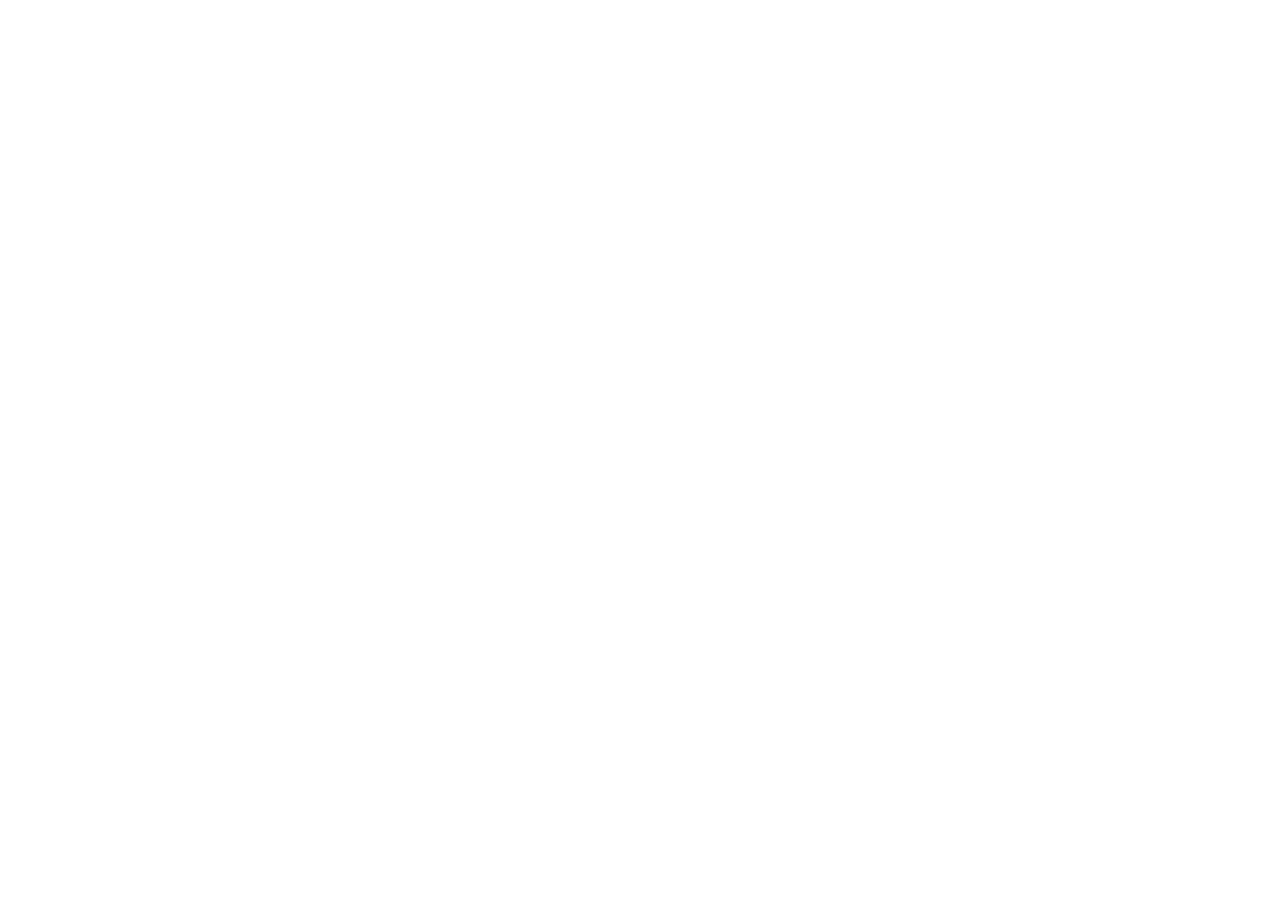
==== index.html @ d6c972e2 "Initial commit" ====
<!DOCTYPE html>
<html lang="en">
    <head>
        <meta charset="UTF-8" />
        <meta http-equiv="X-UA-Compatible" content="IE=edge" />
        <meta name="viewport" content="width=device-width, initial-scale=1.0" />
        <title>Classic Site - Mortgage Agent</title>
        <link rel="shortcut icon" href="img/jasmineLogo icon white.png" type="image/x-icon" />

        <!-- Bootstrap CSS -->
        <link
            href="https://cdn.jsdelivr.net/npm/bootstrap@5.0.0/dist/css/bootstrap.min.css"
            rel="stylesheet"
            integrity="sha384-wEmeIV1mKuiNpC+IOBjI7aAzPcEZeedi5yW5f2yOq55WWLwNGmvvx4Um1vskeMj0"
            crossorigin="anonymous"
        />

        <!-- Fonts -->
        <link rel="preconnect" href="https://fonts.gstatic.com" />
        <link href="https://fonts.googleapis.com/css2?family=Abhaya+Libre:wght@400;500;600;700;800&display=swap" rel="stylesheet" />
        <link
            rel="stylesheet"
            href="https://pro.fontawesome.com/releases/v5.15.3/css/all.css"
            integrity="sha384-iKbFRxucmOHIcpWdX9NTZ5WETOPm0Goy0WmfyNcl52qSYtc2Buk0NCe6jU1sWWNB"
            crossorigin="anonymous"
        />

        <!-- Stylesheets -->
        <link rel="stylesheet" href="css/styles.css" />

        <style>
            :root {
                --nav_text_color: black;
                --nav_text_color_hover: #a3dae0;
                --nav_text_size: 1.5rem;

                --color1: #a3dae0;
                --color2: #ff7e7e;
                --bgcolor: white;

                --default_font_color: black;
                --default_font: "Abhaya Libre", sans-serif;
                --header_font_weight: 800;

                --root_font_size: 20px;

                --hero_height: calc(100vh - 40px);
                --base_box_padding: 6rem;

                --loader_bg: url(../img/loader.gif) center no-repeat #fff;

                --default_transition_duration: 0.3s;
            }
        </style>
    </head>
    <body></body>
</html>
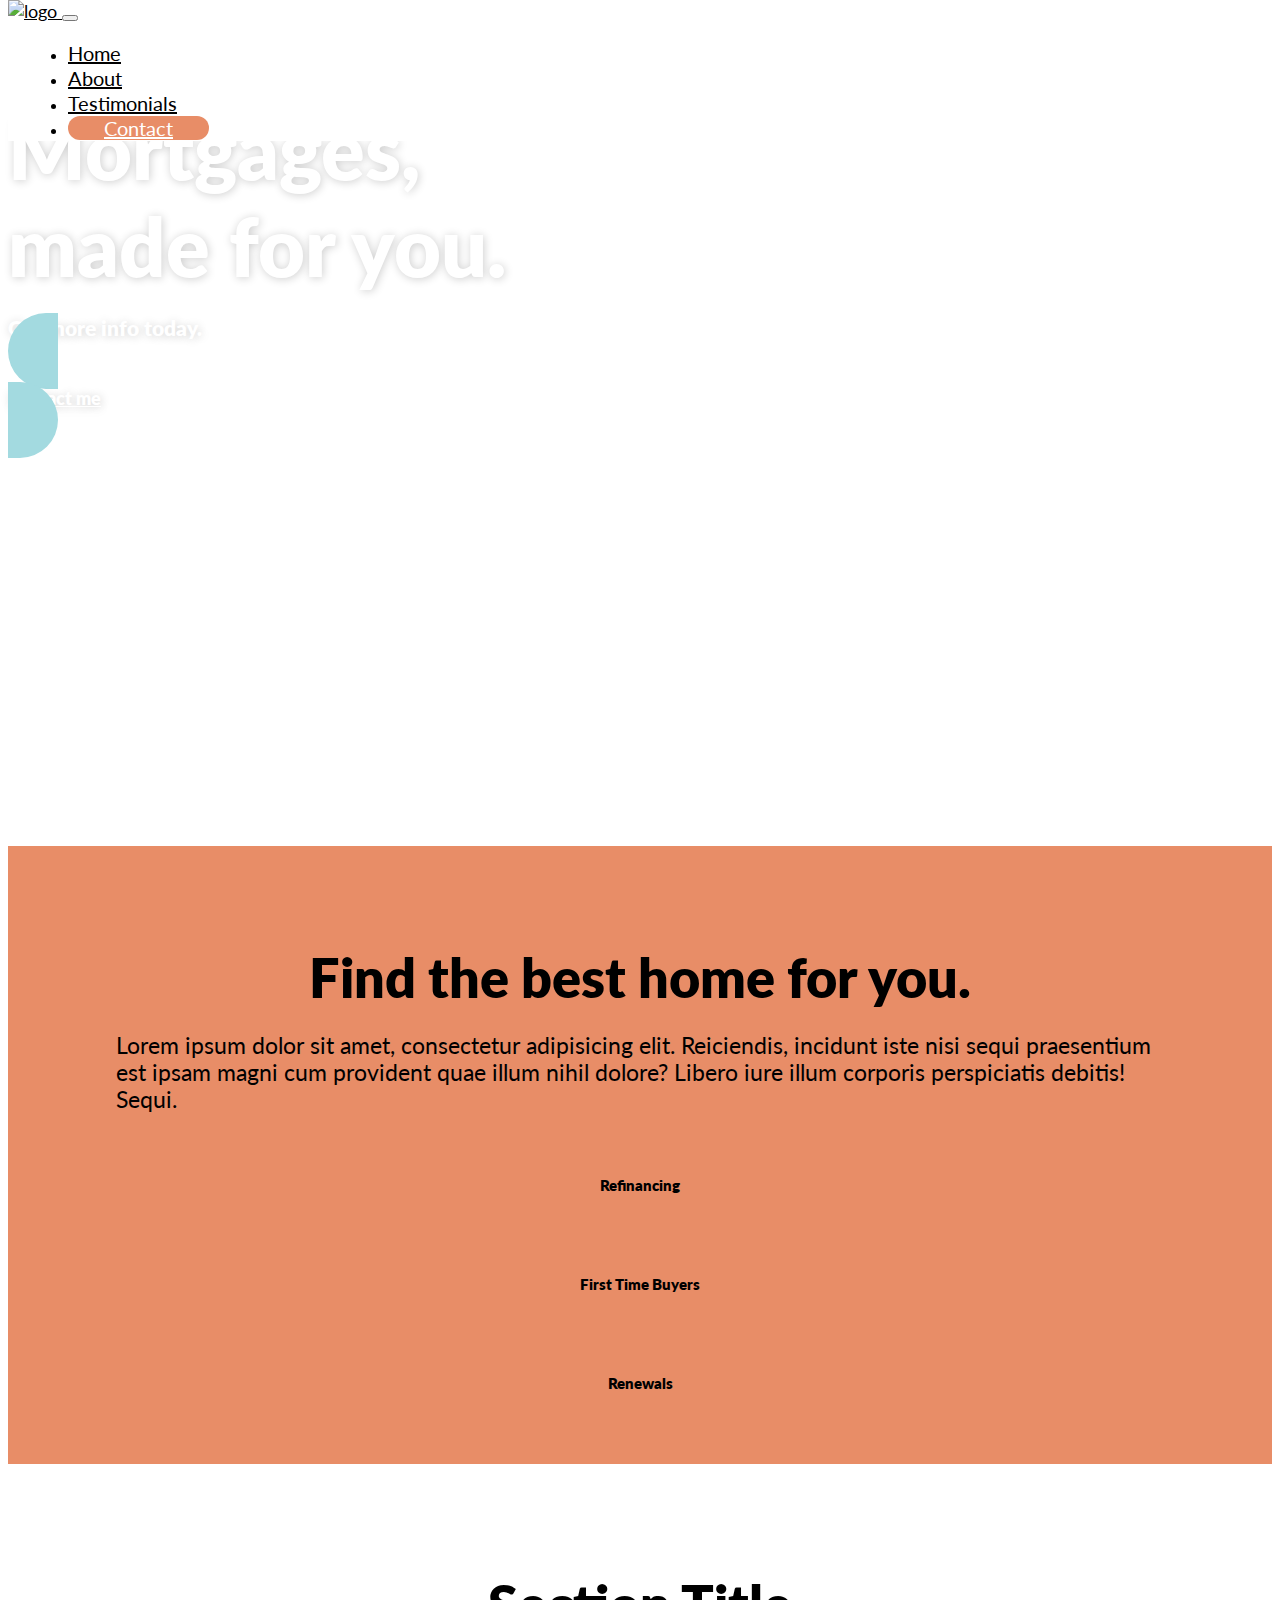
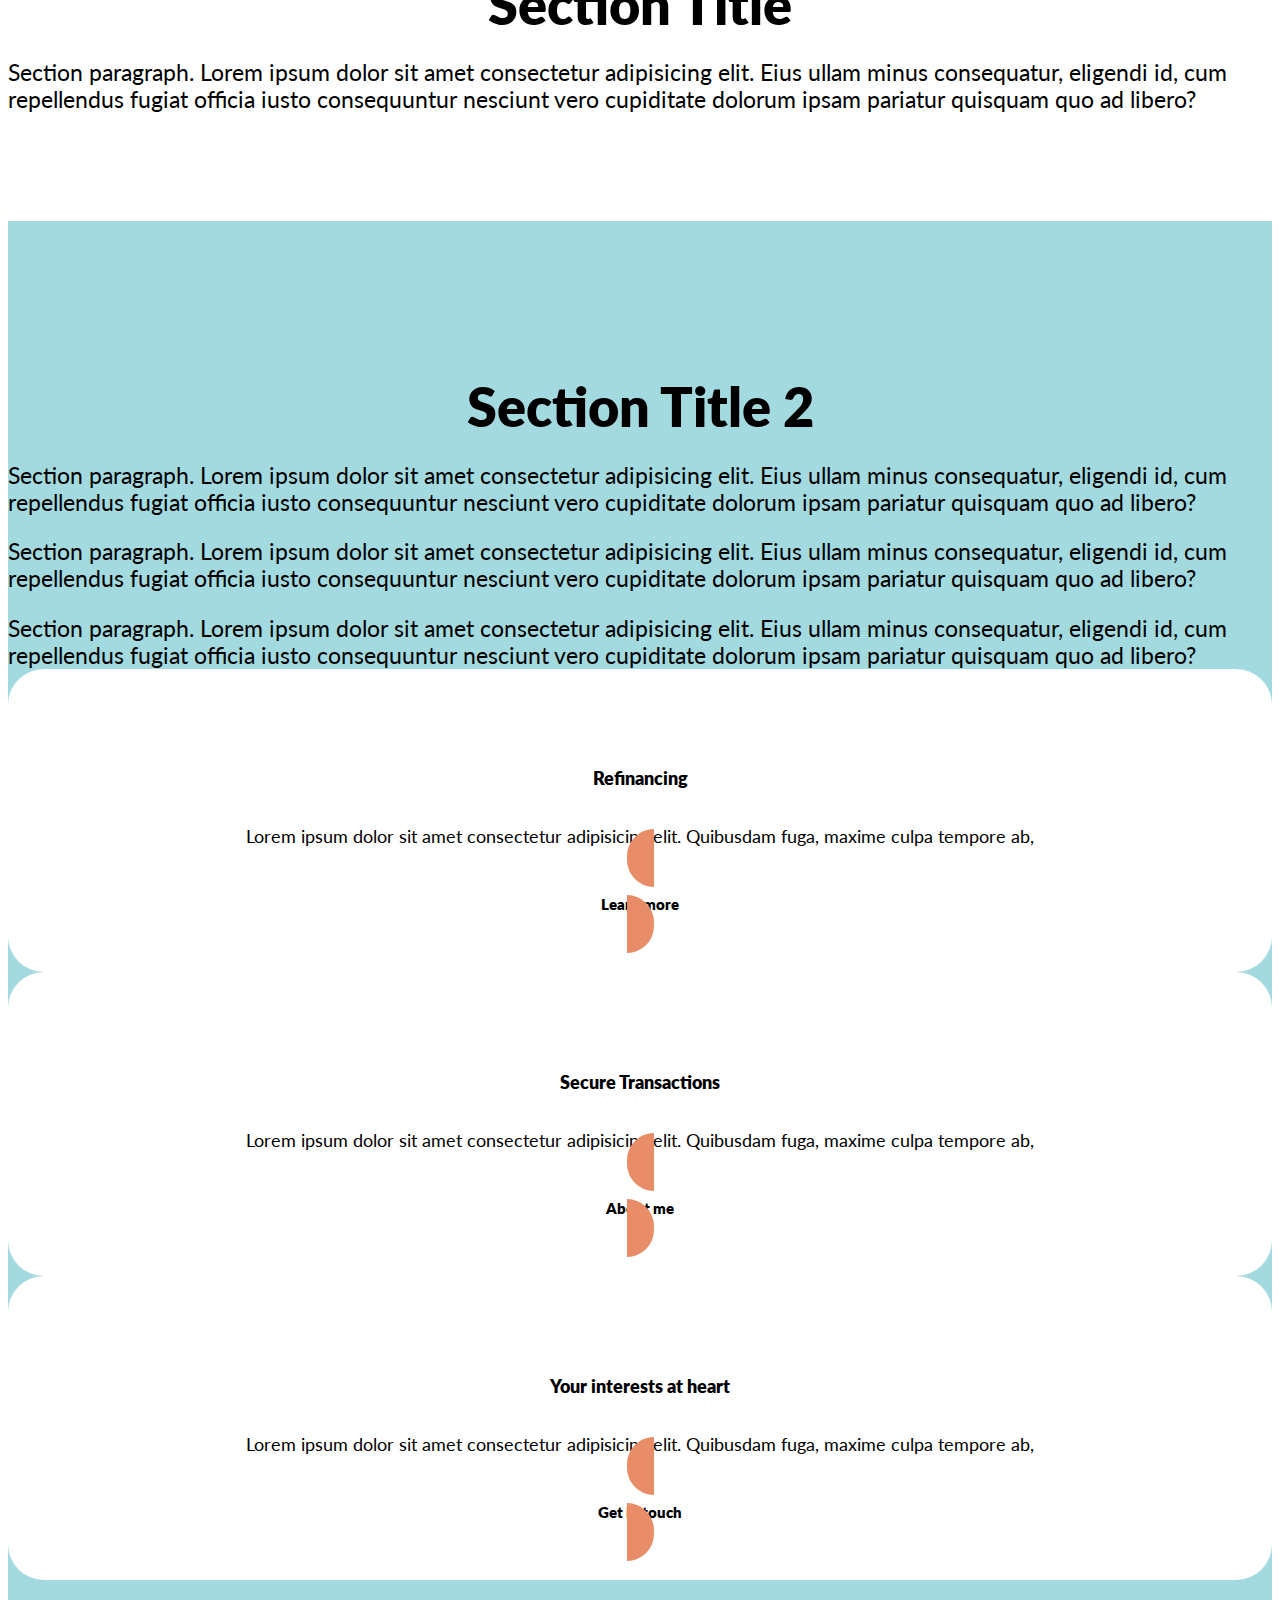
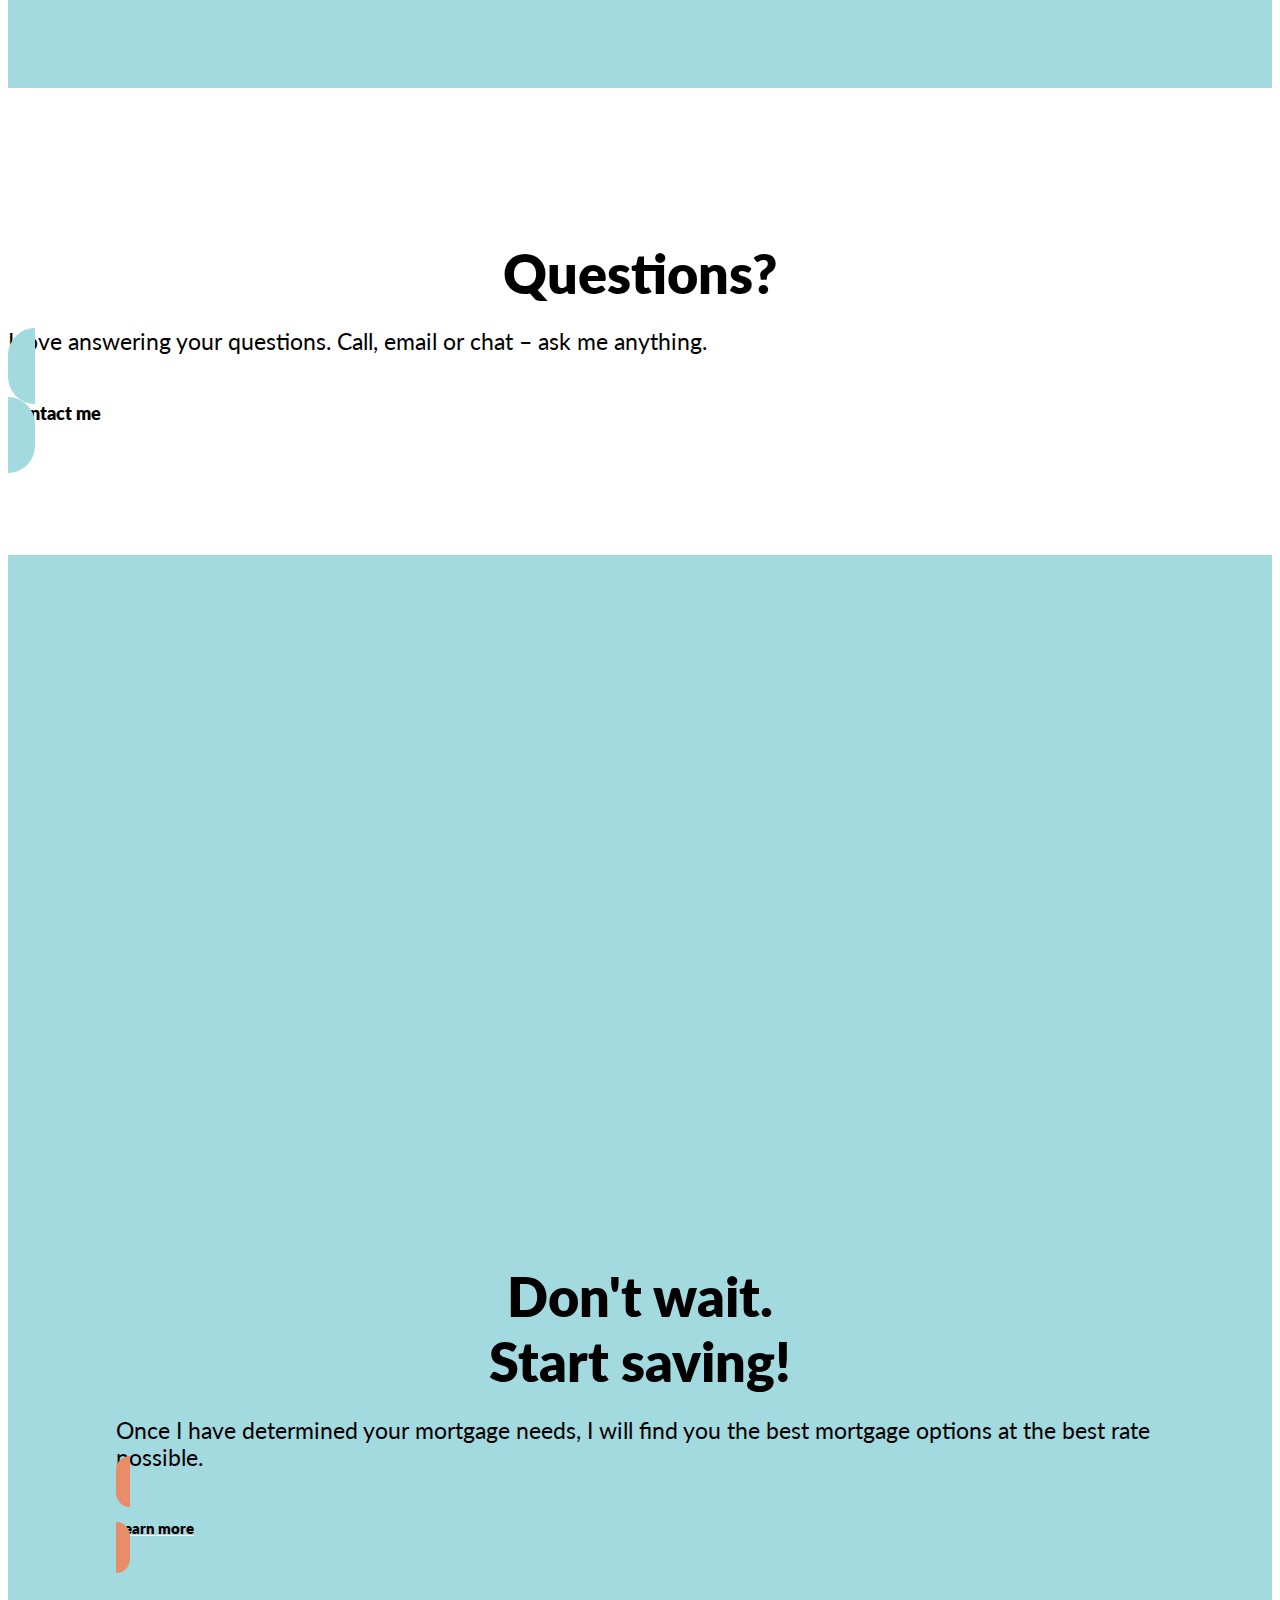
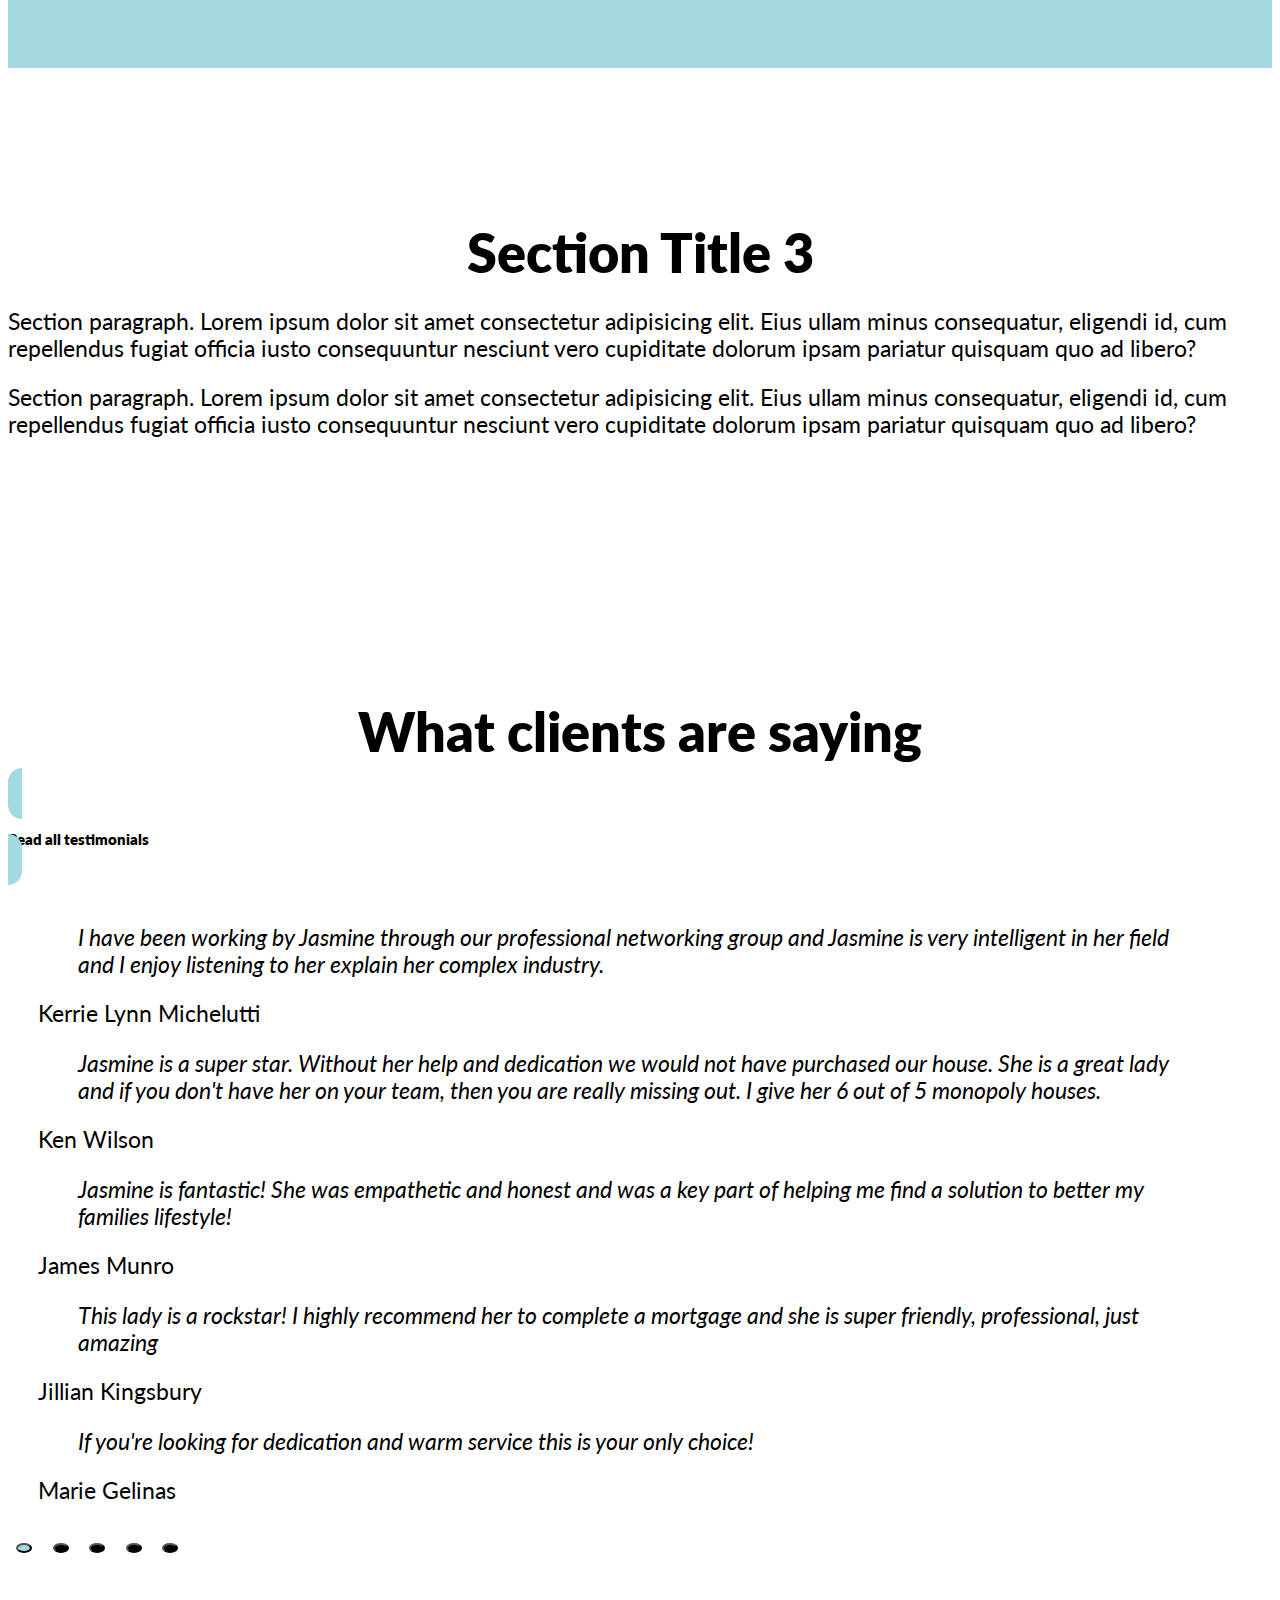
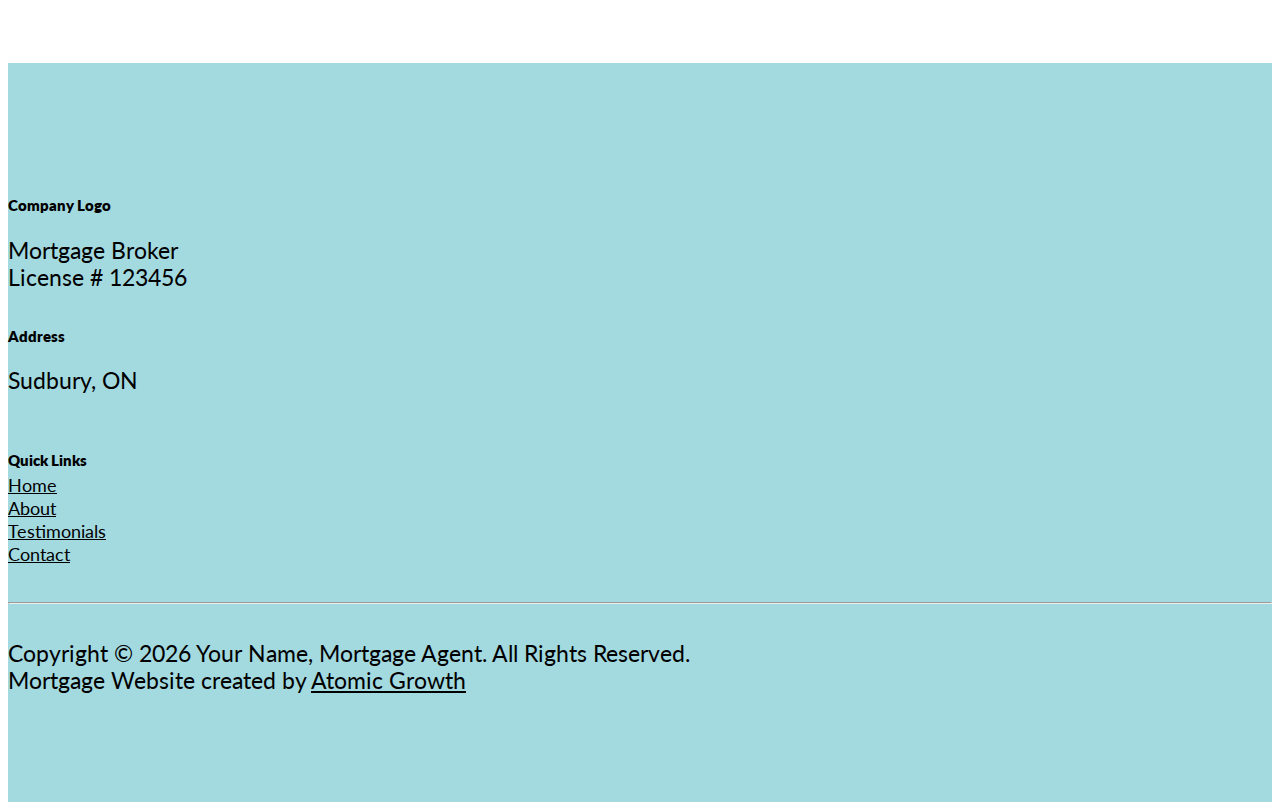
==== commit eed81ffc: "testimonials and buttons" ====
--- a/index.html
+++ b/index.html
@@ -17,7 +17,7 @@
 
         <!-- Fonts -->
         <link rel="preconnect" href="https://fonts.gstatic.com" />
-        <link href="https://fonts.googleapis.com/css2?family=Abhaya+Libre:wght@400;500;600;700;800&display=swap" rel="stylesheet" />
+        <link href="https://fonts.googleapis.com/css2?family=Lato:ital,wght@0,100;0,300;0,400;0,700;0,900;1,100;1,300;1,400;1,700;1,900&display=swap" rel="stylesheet" />
         <link
             rel="stylesheet"
             href="https://pro.fontawesome.com/releases/v5.15.3/css/all.css"
@@ -30,28 +30,446 @@
 
         <style>
             :root {
+                --nav_height: 100px;
+                --nav_logo_max_size: 200px;
                 --nav_text_color: black;
                 --nav_text_color_hover: #a3dae0;
-                --nav_text_size: 1.5rem;
+                --nav_bgcolor: white;
+                --nav_text_size: 20px;
 
                 --color1: #a3dae0;
-                --color2: #ff7e7e;
-                --bgcolor: white;
+                --color2: #e88d67;
+                --bgcolor: #fff;
 
                 --default_font_color: black;
-                --default_font: "Abhaya Libre", sans-serif;
+                --hero_font_color: white;
+                --bg_1_font_color: black;
+                --bg_2_font_color: black;
+                --default_font: "Lato", sans-serif;
                 --header_font_weight: 800;
 
-                --root_font_size: 20px;
+                --root_font_size: 18px;
 
                 --hero_height: calc(100vh - 40px);
                 --base_box_padding: 6rem;
 
-                --loader_bg: url(../img/loader.gif) center no-repeat #fff;
-
                 --default_transition_duration: 0.3s;
+                --default_transition_duration_short: 0.1s;
             }
         </style>
     </head>
-    <body></body>
+    <body>
+        <!-- Navbar -->
+        <nav class="navbar navbar-expand-lg">
+            <div class="container">
+                <a class="navbar-brand" href="# ">
+                    <img src="img/jasmineLogo.svg" alt="logo" class="logo" />
+                </a>
+                <button
+                    class="navbar-toggler"
+                    type="button"
+                    data-bs-toggle="collapse"
+                    data-bs-target="#navbarSupportedContent"
+                    aria-controls="navbarSupportedContent"
+                    aria-expanded="false"
+                    aria-label="Toggle navigation"
+                >
+                    <i class="fal fa-bars"></i>
+                </button>
+
+                <div class="collapse justify-content-end navbar-collapse" id="navbarSupportedContent">
+                    <ul class="navbar-nav ml-auto">
+                        <li class="nav-item">
+                            <a class="nav-link active" aria-current="page" href="#">Home</a>
+                        </li>
+                        <li class="nav-item">
+                            <a class="nav-link" aria-current="page" href="#about">About</a>
+                        </li>
+                        <li class="nav-item">
+                            <a class="nav-link" href="#testimonials">Testimonials</a>
+                        </li>
+                        <li class="nav-item nav-button btn-color-2">
+                            <a class="nav-link" href="#contact">Contact</a>
+                        </li>
+                    </ul>
+                </div>
+            </div>
+        </nav>
+        <!-- End of Navbar -->
+
+        <!-- Hero section -->
+        <section id="hero" style="background-image: url(img/neonbrand-kdwahpWYfQo-unsplash.jpg)">
+            <div class="container container-sm">
+                <div class="row hero">
+                    <div class="col-12 d-flex justify-content-start align-items-center">
+                        <div class="hero-title text-left text-shadow">
+                            <h1 class="mb-3">
+                                Mortgages,<br />
+                                made for you.
+                            </h1>
+                            <h3 class="hero-subtitle">Get more info today.</h3>
+                            <a class="btn btn-lg mt-4" href="#"><h4>Contact me</h4></a>
+                        </div>
+                    </div>
+                </div>
+            </div>
+        </section>
+        <!-- End of Hero section -->
+
+        <section class="sub-hero margin-bottom-small">
+            <div class="container v-padding-small h-padding-small bg-color-2">
+                <div class="row">
+                    <div class="col section-title text-center">
+                        <h2>Find the best home for you.</h2>
+                        <p>
+                            Lorem ipsum dolor sit amet, consectetur adipisicing elit. Reiciendis, incidunt iste nisi sequi praesentium est ipsam magni cum provident quae illum nihil dolore? Libero
+                            iure illum corporis perspiciatis debitis! Sequi.
+                        </p>
+                    </div>
+                </div>
+                <div class="row mt-5">
+                    <div class="col">
+                        <div class="card card-no-bg">
+                            <div class="card-icon">
+                                <h2><i class="far fa-calculator"></i></h2>
+                            </div>
+                            <div class="card-body">
+                                <!-- <h3 class="card-title">Repeat Homebuyers</h3> -->
+                                <h5 class="card-text text-center">Refinancing</h5>
+                            </div>
+                        </div>
+                    </div>
+                    <div class="col">
+                        <div class="card card-no-bg">
+                            <div class="card-icon">
+                                <h2><i class="far fa-home"></i></h2>
+                            </div>
+                            <div class="card-body">
+                                <!-- <h3 class="card-title">Repeat Homebuyers</h3> -->
+                                <h5 class="card-text text-center">First Time Buyers</h5>
+                            </div>
+                        </div>
+                    </div>
+                    <div class="col">
+                        <div class="card card-no-bg">
+                            <div class="card-icon">
+                                <h2><i class="far fa-redo"></i></h2>
+                            </div>
+                            <div class="card-body">
+                                <!-- <h3 class="card-title">Repeat Homebuyers</h3> -->
+                                <h5 class="card-text text-center">Renewals</h5>
+                            </div>
+                        </div>
+                    </div>
+                </div>
+            </div>
+        </section>
+
+        <section id="about" class="margin-bottom-large">
+            <div class="container">
+                <div class="row">
+                    <div class="col section-title">
+                        <h2>Section Title</h2>
+                    </div>
+                </div>
+                <div class="row">
+                    <div class="col">
+                        <p>
+                            Section paragraph. Lorem ipsum dolor sit amet consectetur adipisicing elit. Eius ullam minus consequatur, eligendi id, cum repellendus fugiat officia iusto consequuntur
+                            nesciunt vero cupiditate dolorum ipsam pariatur quisquam quo ad libero?
+                        </p>
+                    </div>
+                </div>
+            </div>
+        </section>
+
+        <section class="v-padding-large bg-color-1">
+            <div class="container-lg container-fluid">
+                <div class="row">
+                    <div class="col section-title">
+                        <h2>Section Title 2</h2>
+                    </div>
+                </div>
+                <div class="row">
+                    <div class="col">
+                        <p>
+                            Section paragraph. Lorem ipsum dolor sit amet consectetur adipisicing elit. Eius ullam minus consequatur, eligendi id, cum repellendus fugiat officia iusto consequuntur
+                            nesciunt vero cupiditate dolorum ipsam pariatur quisquam quo ad libero?
+                        </p>
+                    </div>
+                    <div class="col">
+                        <p>
+                            Section paragraph. Lorem ipsum dolor sit amet consectetur adipisicing elit. Eius ullam minus consequatur, eligendi id, cum repellendus fugiat officia iusto consequuntur
+                            nesciunt vero cupiditate dolorum ipsam pariatur quisquam quo ad libero?
+                        </p>
+                    </div>
+                    <div class="col">
+                        <p>
+                            Section paragraph. Lorem ipsum dolor sit amet consectetur adipisicing elit. Eius ullam minus consequatur, eligendi id, cum repellendus fugiat officia iusto consequuntur
+                            nesciunt vero cupiditate dolorum ipsam pariatur quisquam quo ad libero?
+                        </p>
+                    </div>
+                </div>
+                <div class="row mt-5">
+                    <div class="col-12 col-sm">
+                        <div class="card">
+                            <div class="card-icon">
+                                <h2><i class="far fa-calculator"></i></h2>
+                            </div>
+                            <div class="card-body">
+                                <h4 class="card-text text-center">Refinancing</h4>
+                                <p class="text-center">Lorem ipsum dolor sit amet consectetur adipisicing elit. Quibusdam fuga, maxime culpa tempore ab,</p>
+                                <a class="btn btn-color-2 mt-3" href="#"><h5>Learn more</h5></a>
+                            </div>
+                        </div>
+                    </div>
+                    <div class="col-12 col-sm">
+                        <div class="card">
+                            <div class="card-icon">
+                                <h2><i class="far fa-lock"></i></h2>
+                            </div>
+                            <div class="card-body">
+                                <h4 class="card-text text-center">Secure Transactions</h4>
+                                <p class="text-center">Lorem ipsum dolor sit amet consectetur adipisicing elit. Quibusdam fuga, maxime culpa tempore ab,</p>
+                                <a class="btn btn-color-2 mt-3" href="#"><h5>About me</h5></a>
+                            </div>
+                        </div>
+                    </div>
+                    <div class="col-12 col-sm">
+                        <div class="card">
+                            <div class="card-icon">
+                                <h2><i class="far fa-hands-helping"></i></h2>
+                            </div>
+                            <div class="card-body">
+                                <h4 class="card-text text-center">Your interests at heart</h4>
+                                <p class="text-center">Lorem ipsum dolor sit amet consectetur adipisicing elit. Quibusdam fuga, maxime culpa tempore ab,</p>
+                                <a class="btn btn-color-2 mt-3" href="#"><h5>Get in touch</h5></a>
+                            </div>
+                        </div>
+                    </div>
+                </div>
+            </div>
+        </section>
+
+        <section class="v-padding-large">
+            <div class="container">
+                <div class="row align-items-center">
+                    <div class="col-lg-8 col-md-9 offset-lg-1 section-title">
+                        <h2 class="text-start">Questions?</h2>
+                        <p>I love answering your questions. Call, email or chat – ask me anything.</p>
+                    </div>
+                    <div class="col-md-3 mt-3 mt-md-0 align-items-center">
+                        <a class="btn" href="#"><h4>Contact me</h4></a>
+                    </div>
+                </div>
+            </div>
+        </section>
+
+        <section class="bg-color-1">
+            <div class="container-fluid">
+                <div class="row d-flex align-items-center">
+                    <div class="col-md-6 section-title h-padding-large-md v-padding-large col-bg-image" style="background-image: url(img/christian-koch-D_4R9CcYZOk-unsplash.jpg)">
+                        <h2 class="text-start hidden">
+                            Don't wait. <br />
+                            Start saving!
+                        </h2>
+                        <p class="hidden">Once I have determined your mortgage needs, I will find you the best mortgage options at the best rate possible.</p>
+                        <a class="btn btn-sm mt-3 hidden" href="#"><h5>Learn more</h5></a>
+                    </div>
+                    <div class="col-md-6 section-title half-text-block-container h-padding-large-md v-padding-large height-fit-content">
+                        <h2 class="text-start">
+                            Don't wait. <br />
+                            Start saving!
+                        </h2>
+                        <p>Once I have determined your mortgage needs, I will find you the best mortgage options at the best rate possible.</p>
+                        <a class="btn btn-color-2 btn-sm mt-3" href="#"><h5>Learn more</h5></a>
+                    </div>
+                </div>
+            </div>
+        </section>
+
+        <section class="v-padding-large">
+            <div class="container">
+                <div class="row">
+                    <div class="col section-title">
+                        <h2>Section Title 3</h2>
+                    </div>
+                </div>
+                <div class="row">
+                    <div class="col">
+                        <p>
+                            Section paragraph. Lorem ipsum dolor sit amet consectetur adipisicing elit. Eius ullam minus consequatur, eligendi id, cum repellendus fugiat officia iusto consequuntur
+                            nesciunt vero cupiditate dolorum ipsam pariatur quisquam quo ad libero?
+                        </p>
+                        <p>
+                            Section paragraph. Lorem ipsum dolor sit amet consectetur adipisicing elit. Eius ullam minus consequatur, eligendi id, cum repellendus fugiat officia iusto consequuntur
+                            nesciunt vero cupiditate dolorum ipsam pariatur quisquam quo ad libero?
+                        </p>
+                    </div>
+                </div>
+            </div>
+        </section>
+
+        <section id="testimonials" class="v-padding-large">
+            <div class="container">
+                <div class="row">
+                    <div class="col-md-6 section-title py-5">
+                        <h2 class="text-start">What clients are saying</h2>
+                        <a class="btn btn-sm mt-3" href="#"><h5>Read all testimonials</h5></a>
+                    </div>
+                    <div class="col-md-6 d-flex flex-column justify-content-center">
+                        <div id="carouselExampleIndicators" class="carousel slide" data-bs-ride="carousel">
+                            <div class="carousel-inner">
+                                <div class="carousel-item active">
+                                    <div class="bubble">
+                                        <blockquote>
+                                            <p>
+                                                I have been working by Jasmine through our professional networking group and Jasmine is very intelligent in her field and I enjoy listening to her
+                                                explain her complex industry.
+                                            </p>
+                                        </blockquote>
+
+                                        <p class="cite">Kerrie Lynn Michelutti</p>
+                                    </div>
+                                </div>
+                                <div class="carousel-item">
+                                    <div class="bubble">
+                                        <blockquote>
+                                            <p>
+                                                Jasmine is a super star. Without her help and dedication we would not have purchased our house. She is a great lady and if you don't have her on your
+                                                team, then you are really missing out. I give her 6 out of 5 monopoly houses.
+                                            </p>
+                                        </blockquote>
+
+                                        <p class="cite">Ken Wilson</p>
+                                    </div>
+                                </div>
+                                <div class="carousel-item">
+                                    <div class="bubble">
+                                        <blockquote>
+                                            <p>Jasmine is fantastic! She was empathetic and honest and was a key part of helping me find a solution to better my families lifestyle!</p>
+                                        </blockquote>
+
+                                        <p class="cite">James Munro</p>
+                                    </div>
+                                </div>
+                                <div class="carousel-item">
+                                    <div class="bubble">
+                                        <blockquote>
+                                            <p>This lady is a rockstar! I highly recommend her to complete a mortgage and she is super friendly, professional, just amazing</p>
+                                        </blockquote>
+                                        <div></div>
+                                        <p class="cite">Jillian Kingsbury</p>
+                                    </div>
+                                </div>
+                                <div class="carousel-item">
+                                    <div class="bubble">
+                                        <blockquote>
+                                            <p>If you're looking for dedication and warm service this is your only choice!</p>
+                                        </blockquote>
+                                        <div></div>
+                                        <p class="cite">Marie Gelinas</p>
+                                    </div>
+                                </div>
+                            </div>
+                            <div class="carousel-indicators">
+                                <button type="button" data-bs-target="#carouselExampleIndicators" data-bs-slide-to="0" class="active" aria-current="true" aria-label="Slide 1"></button>
+                                <button type="button" data-bs-target="#carouselExampleIndicators" data-bs-slide-to="1" aria-label="Slide 2"></button>
+                                <button type="button" data-bs-target="#carouselExampleIndicators" data-bs-slide-to="2" aria-label="Slide 3"></button>
+                                <button type="button" data-bs-target="#carouselExampleIndicators" data-bs-slide-to="3" aria-label="Slide 4"></button>
+                                <button type="button" data-bs-target="#carouselExampleIndicators" data-bs-slide-to="4" aria-label="Slide 5"></button>
+                            </div>
+                        </div>
+                    </div>
+                </div>
+            </div>
+        </section>
+
+        <!-- Footer -->
+        <footer id="footer" class="v-padding-large bg-color-1">
+            <div class="container footer">
+                <div class="row justify-content-center align-items-start">
+                    <div class="col-12 col-sm-4">
+                        <div class="d-flex flex-column align-items-center align-items-sm-start width-fit-content m-auto ms-sm-0">
+                            <!-- <img class="footer-logo" src="img/jasmineLogo.svg" style="max-width: 200px" /> -->
+                            <h5>Company Logo</h5>
+                            <p>
+                                Mortgage Broker <br />
+                                License # 123456
+                            </p>
+                        </div>
+                    </div>
+                    <div class="col-12 col-sm-4">
+                        <div class="d-flex flex-column align-items-center align-items-sm-start width-fit-content m-auto">
+                            <h5>Address</h5>
+                            <p>Sudbury, ON</p>
+                            <div>
+                                <ul class="social-icons">
+                                    <li>
+                                        <a href="https://www.instagram.com/" target="_blank"><i class="fab fa-instagram"></i></a>
+                                    </li>
+                                    <li>
+                                        <a href="https://www.facebook.com/" target="_blank"><i class="fab fa-facebook-f"></i></a>
+                                    </li>
+                                    <li>
+                                        <a href="https://www.pinterest.ca/" target="_blank"><i class="fab fa-pinterest-p"></i></a>
+                                    </li>
+                                    <li>
+                                        <a href="https://www.youtube.com/" target="_blank"><i class="fab fa-youtube"></i></a>
+                                    </li>
+                                </ul>
+                            </div>
+                        </div>
+                    </div>
+                    <div class="col-12 col-sm-4">
+                        <div class="d-flex flex-column align-items-center align-items-sm-start width-fit-content m-auto">
+                            <h5>Quick Links</h5>
+                            <ul class="footer-menu">
+                                <li class="text-center text-sm-start">
+                                    <a class="transition-padding-left" href="#">Home</a>
+                                </li>
+                                <li class="text-center text-sm-start">
+                                    <a class="transition-padding-left" href="#about">About</a>
+                                </li>
+                                <li class="text-center text-sm-start">
+                                    <a class="transition-padding-left" href="#testimonials">Testimonials</a>
+                                </li>
+                                <li class="text-center text-sm-start">
+                                    <a class="transition-padding-left" href="#contact">Contact</a>
+                                </li>
+                            </ul>
+                        </div>
+                    </div>
+                </div>
+                <hr />
+                <div class="row justify-content-center text-center">
+                    <div class="col col-12 footer-copyright">
+                        <p>
+                            Copyright &copy;
+                            <script>
+                                document.write(new Date().getFullYear())
+                            </script>
+                            Your Name, Mortgage Agent. All Rights Reserved.
+                            <br />
+                            Mortgage Website created by
+                            <a href="https://atomicgrowth.co" target="_blank"> Atomic Growth</a>
+                        </p>
+                    </div>
+                </div>
+            </div>
+        </footer>
+
+        <!-- Scripts -->
+        <script
+            src="https://cdn.jsdelivr.net/npm/bootstrap@5.0.0/dist/js/bootstrap.bundle.min.js"
+            integrity="sha384-p34f1UUtsS3wqzfto5wAAmdvj+osOnFyQFpp4Ua3gs/ZVWx6oOypYoCJhGGScy+8"
+            crossorigin="anonymous"
+        ></script>
+
+        <!-- JQuery -->
+        <script src="https://ajax.googleapis.com/ajax/libs/jquery/3.5.1/jquery.min.js"></script>
+
+        <!-- main.js -->
+        <script src="js/main.js"></script>
+    </body>
 </html>
--- a/css/styles.css
+++ b/css/styles.css
@@ -0,0 +1,537 @@
+body {
+    display: block;
+    margin-top: var(--nav_height);
+    background-color: var(--bgcolor);
+}
+
+:root {
+    font-size: var(--root_font_size);
+}
+
+::selection {
+    color: var(--default_font_color);
+    background: var(--color2);
+}
+
+@media only screen and (max-width: 991px) {
+    :root {
+        font-size: max(1.5vw, 9px);
+    }
+}
+
+h1,
+h2,
+h3,
+h4,
+h5,
+h6,
+p,
+a,
+input.form-control,
+input.btn-form,
+textarea.form-control {
+    font-family: var(--default_font);
+    color: var(--default_font_color);
+    margin-bottom: 0;
+    transition-duration: 0.25s;
+}
+
+h1:not(a > h1),
+h2:not(a > h2),
+h3:not(a > h3),
+h4:not(a > h4),
+h5:not(a > h5),
+h6:not(a > h6),
+p:not(a > p) {
+    cursor: default;
+}
+
+h1,
+h2,
+h3,
+h4,
+h5,
+h6,
+input.form-control,
+input.btn-form,
+textarea.form-control {
+    font-weight: var(--header_font_weight);
+}
+
+body,
+section,
+div,
+ul,
+li,
+a {
+    transition-duration: var(--default_transition_duration);
+}
+
+h1 {
+    font-size: 4.5rem;
+}
+h2 {
+    font-size: 3rem;
+}
+/* h3 {
+    font-size: 2.4rem;
+}
+h4 {
+    font-size: 1.8rem;
+}
+h5,
+.btn-form {
+    font-size: 1.4rem;
+} */
+
+p {
+    font-size: max(1.25rem, 14px);
+}
+
+.text-color1 {
+    color: var(--color1);
+}
+.text-color2 {
+    color: var(--color2);
+}
+
+.text-shadow,
+.text-shadow > * {
+    text-shadow: 1px 1px 10px rgb(0 0 0 / 20%);
+}
+
+img {
+    /* width: 100%; */
+}
+
+.hidden {
+    visibility: hidden;
+}
+
+.col-bg-image {
+    background-position: center;
+    background-size: cover;
+    /* height: 100%; */
+    /* height: 400px; */
+    background-repeat: no-repeat;
+    overflow: hidden;
+}
+
+.image-block {
+    left: 0;
+    position: absolute;
+    height: 100%;
+    top: 0px;
+    z-index: 2;
+}
+
+.background-image-holder {
+    position: absolute;
+    height: 100%;
+    top: 0;
+    left: 0;
+    background-size: cover !important;
+}
+
+.bg-color-1 {
+    background-color: var(--color1);
+}
+.bg-color-2 {
+    background-color: var(--color2);
+}
+.bg-color-1 * {
+    color: var(--bg_1_font_color);
+}
+.bg-color-2 * {
+    color: var(--bg_2_font_color);
+}
+
+.width-fit-content {
+    width: fit-content;
+}
+
+.height-fit-content {
+    height: fit-content;
+}
+
+.v-padding-large {
+    padding-top: 6rem;
+    padding-bottom: 6rem;
+}
+.v-padding-small {
+    padding-top: 3rem;
+    padding-bottom: 3rem;
+}
+.h-padding-large {
+    padding-left: 6rem;
+    padding-right: 6rem;
+}
+.h-padding-small {
+    padding-left: 6rem;
+    padding-right: 6rem;
+}
+@media only screen and (min-width: 768px) {
+    .h-padding-large-md {
+        padding-left: 6rem;
+        padding-right: 6rem;
+    }
+    .h-padding-small-md {
+        padding-left: 6rem;
+        padding-right: 6rem;
+    }
+}
+
+/* -------- Section -------- */
+
+section {
+    scroll-padding-top: var(--nav_height);
+    background-position: center;
+    background-size: cover;
+    background-repeat: no-repeat;
+}
+.margin-top-large {
+    margin-top: 6rem;
+}
+.margin-bottom-large {
+    margin-bottom: 6rem;
+}
+.margin-top-small {
+    margin-top: 3rem;
+}
+.margin-bottom-small {
+    margin-bottom: 3rem;
+}
+
+.section-title h2 {
+    text-align: center;
+    margin-bottom: 1rem;
+}
+
+/*  End of Section  */
+
+/* -------- Navbar -------- */
+
+.navbar {
+    position: fixed;
+    width: 100%;
+    top: 0;
+    padding: 0;
+    background-color: var(--nav_bgcolor);
+    height: var(--nav_height);
+    max-height: var(--nav_height);
+    z-index: 100;
+}
+
+.navbar .container {
+    background-color: var(--nav_bgcolor);
+}
+
+.navbar-brand img {
+    max-height: 100%;
+    width: auto;
+    max-width: var(--nav_logo_max_size);
+}
+
+a.nav-link {
+    color: var(--nav_text_color);
+    /* text-transform: uppercase; */
+    font-size: var(--nav_text_size);
+}
+
+a.nav-link:hover {
+    color: var(--nav_text_color_hover);
+}
+
+.navbar-nav .nav-link {
+    width: fit-content;
+}
+
+.nav-item {
+    margin-left: 20px;
+    margin-right: 20px;
+}
+
+.nav-item.nav-button a.nav-link {
+    background-color: var(--color2);
+    color: white;
+    padding-right: 2rem;
+    padding-left: 2rem;
+    border-radius: 2.5rem;
+}
+
+.navbar-toggler i {
+    font-size: var(--nav_text_size);
+}
+
+.navbar-collapse.collapsing .nav-item,
+.navbar-collapse.collapse.show .nav-item {
+    margin-top: 10px;
+    margin-bottom: 10px;
+}
+
+.navbar-collapse.collapsing > ul.navbar-nav,
+.navbar-collapse.collapse.show > ul.navbar-nav {
+    margin-bottom: 1rem;
+}
+
+/*  End of Navbar  */
+
+/* -------- Hero -------- */
+
+section#hero {
+    height: calc(100vh - var(--nav_height));
+    background-size: cover;
+    background-position: center;
+    background-repeat: no-repeat;
+}
+
+.hero > div {
+    height: calc(100vh - var(--nav_height));
+}
+
+.hero h1,
+.hero h2,
+.hero h3,
+.hero h4,
+.hero h5 {
+    color: var(--hero_font_color);
+}
+
+/*  End of Hero */
+
+/* Sub-hero */
+
+.sub-hero {
+    transform: translate(0px, -3rem);
+}
+
+/* Buttons */
+
+a {
+    /* color: var(--color2); */
+    text-decoration: underline;
+}
+
+a:hover {
+    color: var(--color2);
+    cursor: pointer !important;
+    text-decoration: none;
+}
+
+a:not(.btn):hover * {
+    color: var(--color2);
+}
+
+a.btn {
+    background-color: var(--color1);
+    color: white;
+    padding: 1.5rem;
+    border-radius: 2.5rem;
+}
+a.btn.btn-color-2 {
+    background-color: var(--color2);
+}
+a.btn:hover,
+.nav-button > a.nav-link:hover {
+    background-color: var(--color2);
+}
+a.btn.btn-color-2:hover,
+.nav-button.btn-color-2 > a.nav-link:hover {
+    background-color: var(--color1);
+}
+a.btn.btn-sm {
+    padding: 0.8rem;
+    border-radius: 2rem;
+}
+a.btn.btn-lg {
+    padding-left: 2.8rem;
+    padding-right: 2.8rem;
+    border-radius: 2.5rem;
+}
+
+.bg-color-1 a.btn:hover {
+    background-color: var(--bg_1_font_color);
+}
+.bg-color-1 a.btn:hover > * {
+    color: var(--color1);
+}
+
+.bg-color-2 a.btn:hover {
+    background-color: var(--bg_2_font_color);
+}
+.bg-color-2 a.btn:hover > * {
+    color: var(--color2);
+}
+
+a.btn:focus {
+    box-shadow: 0 0 0 0.1rem rgba(0, 0, 0, 0.4);
+}
+
+/* Cards */
+
+.card {
+    background-color: white;
+    border: none;
+    border-radius: 2rem;
+    padding: 2rem;
+}
+
+@media only screen and (max-width: 575px) {
+    .card {
+        margin: 1rem auto;
+        max-width: 400px;
+    }
+}
+
+.card.card-no-bg {
+    background: none;
+    padding: 0rem;
+}
+
+.card-body {
+    padding: 0;
+}
+
+.card-body > *:first-child {
+    padding: 1rem 0;
+}
+
+.card p {
+    font-size: 1rem;
+}
+
+.card * {
+    text-align: center;
+}
+.card a.btn {
+    padding-top: 1rem;
+    padding-bottom: 1rem;
+    width: 100%;
+}
+
+@media only screen and (min-width: 576px) and (max-width: 767px) {
+    .half-text-block-container {
+        max-width: 540px;
+        margin-left: auto;
+        margin-right: auto;
+    }
+}
+
+/* Blockquote Testimonial */
+
+.bubble blockquote,
+.bubble > p,
+.bubble > div {
+    position: relative;
+    border: none;
+}
+
+blockquote > p {
+    font-style: italic;
+}
+
+.bubble blockquote:before,
+.bubble blockquote:after {
+    font-family: "Font Awesome 5 Pro";
+    font-weight: 900;
+    content: "\f10d";
+    position: absolute;
+    /* font-size: 3rem; */
+    line-height: 1;
+}
+.bubble blockquote:before {
+    top: -20px;
+    left: -20px;
+}
+.bubble blockquote:after {
+    content: "\f10e";
+    bottom: -20px;
+    right: -20px;
+}
+.carousel-inner {
+    padding: 30px;
+}
+
+.carousel.slide {
+    display: flex;
+    flex-direction: column;
+    justify-content: space-between;
+    min-height: 100%;
+}
+
+.carousel-indicators {
+    /* top: 110%; */
+    position: relative;
+    margin: 0;
+}
+
+.carousel-indicators [data-bs-target] {
+    background-color: var(--default_font_color);
+    width: 10px;
+    height: 10px;
+    border-radius: 50%;
+    opacity: 1;
+    margin-right: 8px;
+    margin-left: 8px;
+}
+
+.carousel-indicators [data-bs-target].active {
+    background-color: var(--color1);
+}
+
+/* Footer */
+
+ul.social-icons {
+    list-style-type: none;
+    margin: 0;
+    padding: 0;
+}
+
+.social-icons li {
+    margin: 0;
+    padding: 0;
+    list-style: none;
+    display: -moz-inline-stack;
+    display: inline-block;
+    zoom: 1;
+    *display: inline;
+}
+.social-icons li a {
+    display: -moz-inline-stack;
+    display: inline-block;
+    zoom: 1;
+    *display: inline;
+    padding-left: 10px;
+    padding-right: 10px;
+}
+
+@media only screen and (min-width: 576px) {
+    .social-icons li:first-child a {
+        padding-left: 0;
+    }
+}
+
+.footer hr {
+    margin: 2rem 0;
+}
+
+.footer h5,
+.footer .footer-logo {
+    margin-bottom: 0.3rem;
+}
+
+ul.footer-menu {
+    list-style: none;
+    padding-left: 0rem;
+    margin: initial;
+}
+ul.footer-menu > li a {
+    text-decoration: underline;
+}
+ul.footer-menu > li a:hover {
+    text-decoration: none;
+}
+
+.footer > div > div:not(:last-child) {
+    margin-bottom: 2rem;
+}
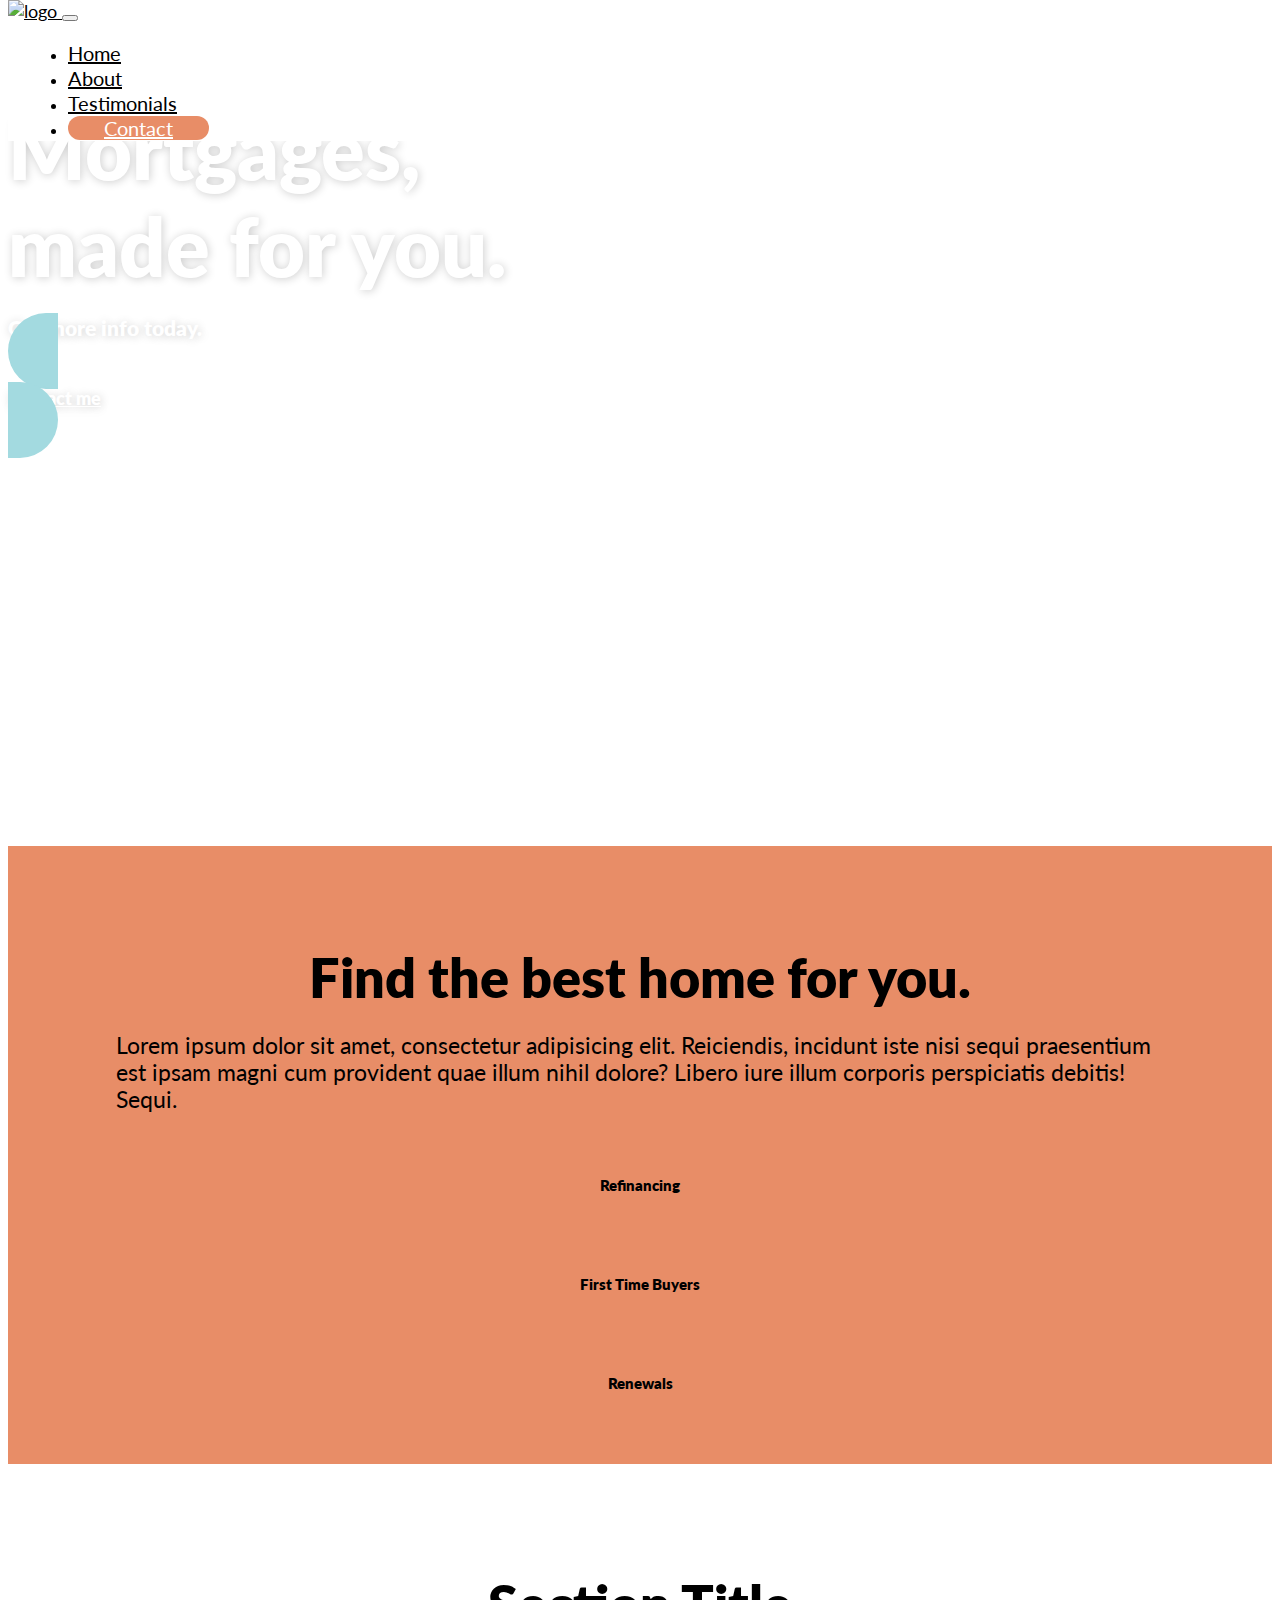
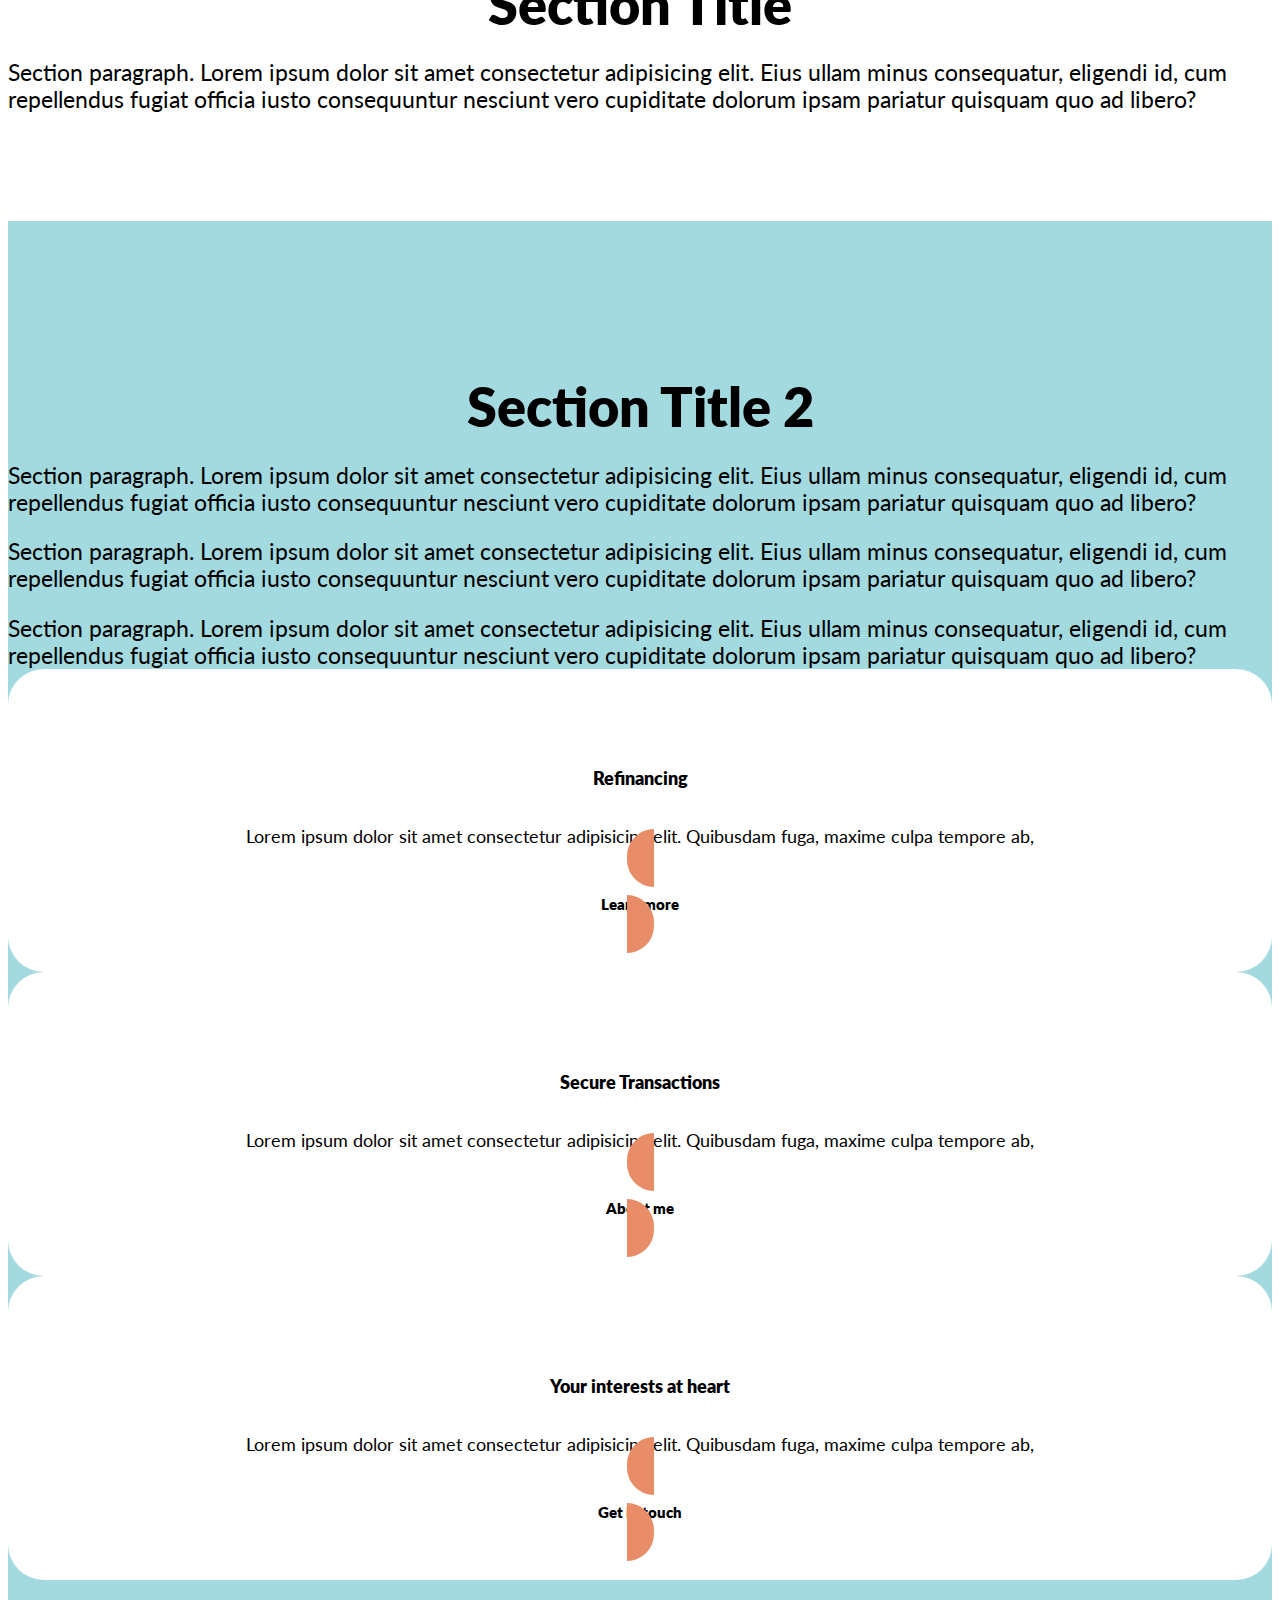
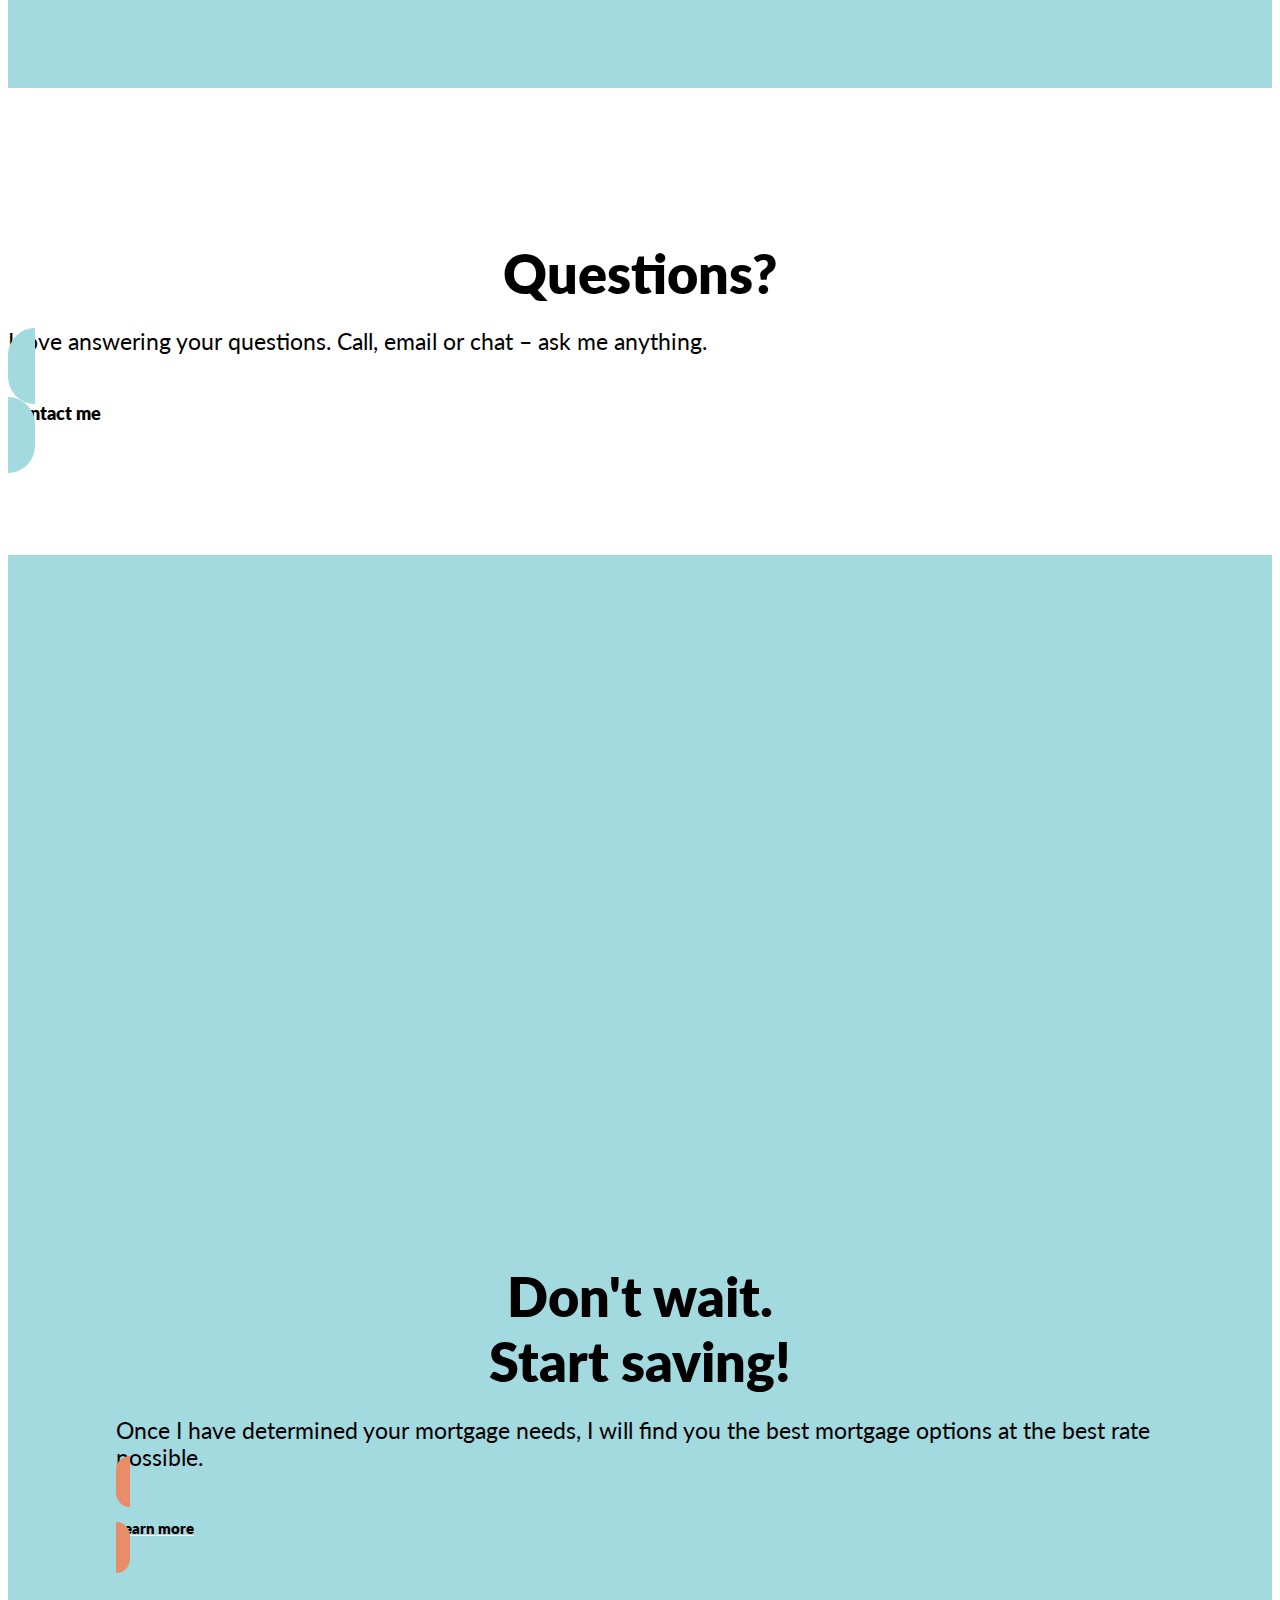
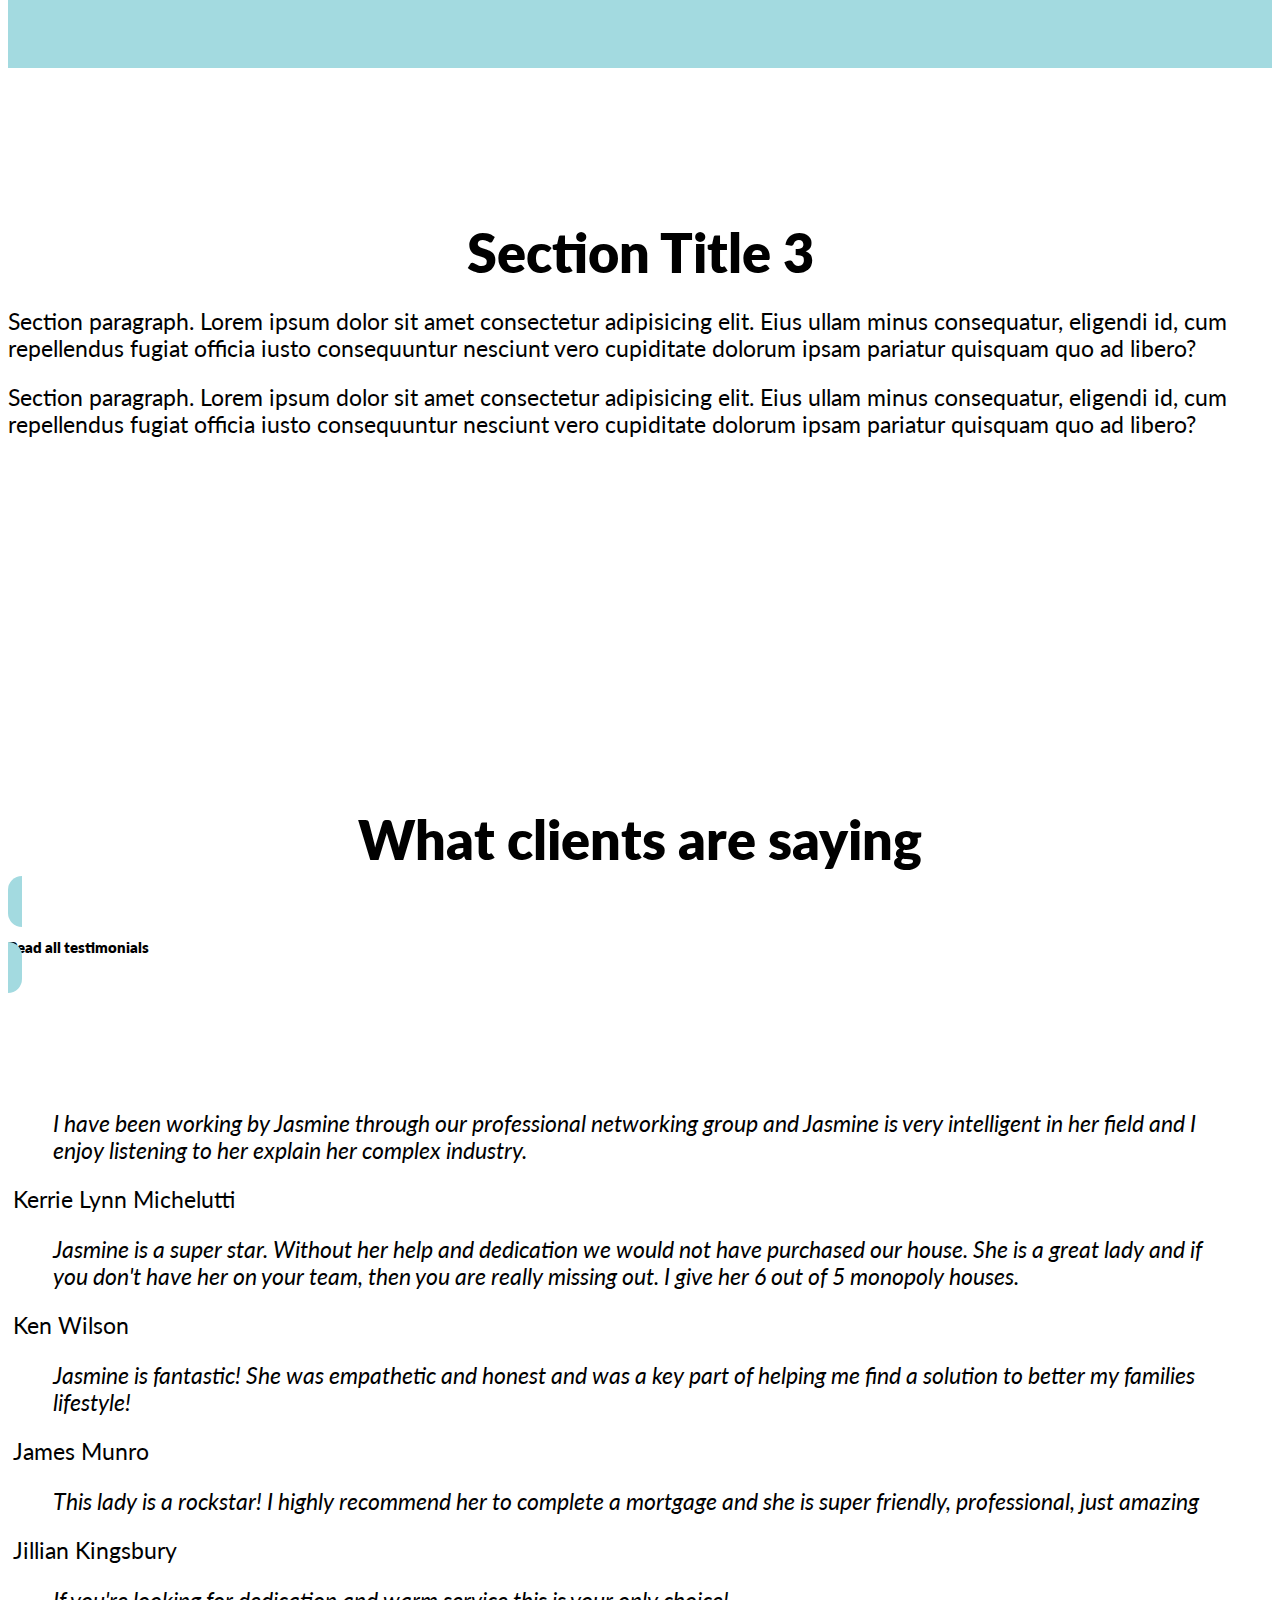
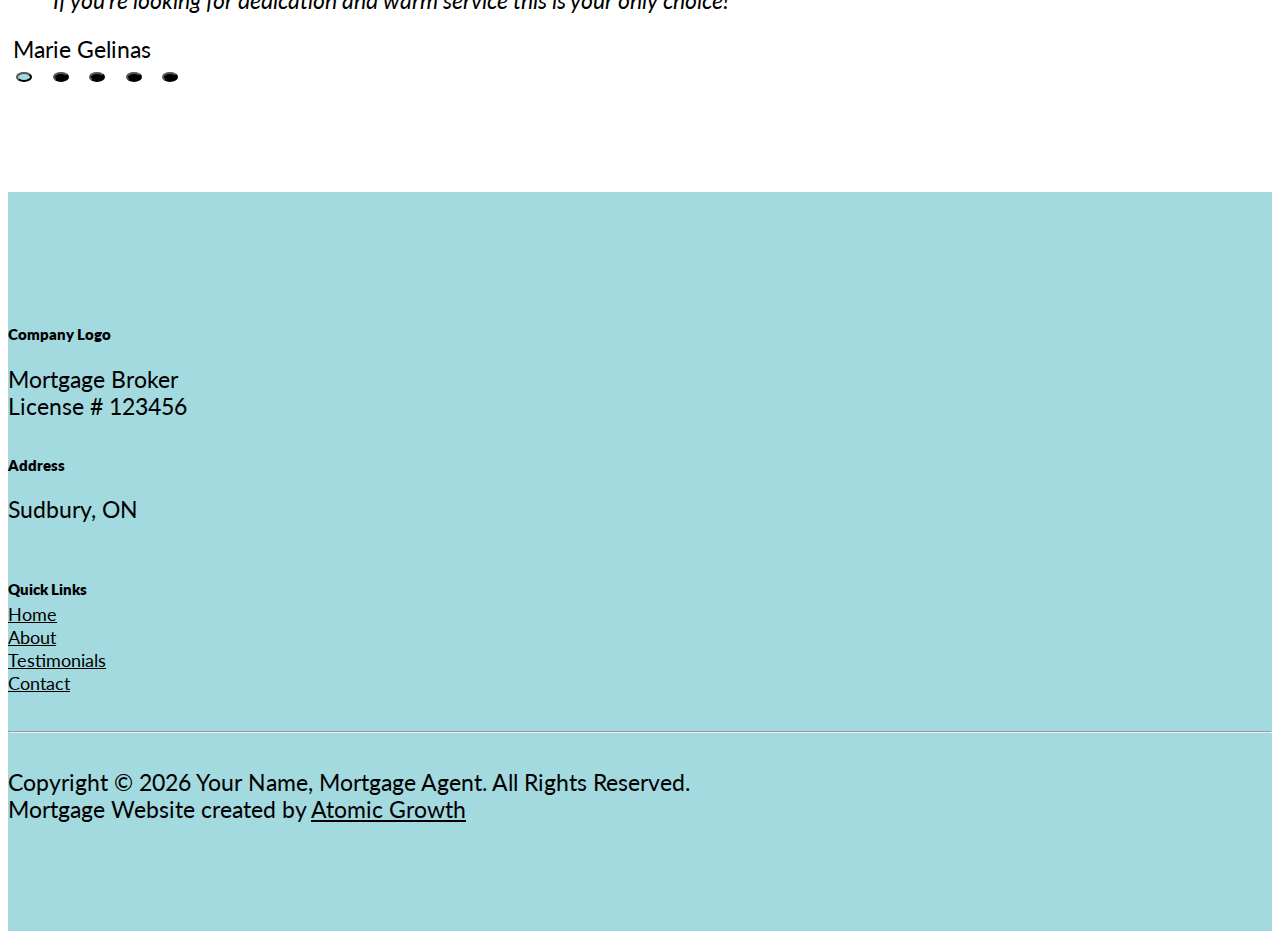
==== commit 9cbf7369: "testimonial update" ====
--- a/index.html
+++ b/index.html
@@ -313,11 +313,11 @@
         <section id="testimonials" class="v-padding-large">
             <div class="container">
                 <div class="row">
-                    <div class="col-md-6 section-title py-5">
+                    <div class="col-md-6 section-title v-padding-large">
                         <h2 class="text-start">What clients are saying</h2>
                         <a class="btn btn-sm mt-3" href="#"><h5>Read all testimonials</h5></a>
                     </div>
-                    <div class="col-md-6 d-flex flex-column justify-content-center">
+                    <div class="col-md-6">
                         <div id="carouselExampleIndicators" class="carousel slide" data-bs-ride="carousel">
                             <div class="carousel-inner">
                                 <div class="carousel-item active">
--- a/css/styles.css
+++ b/css/styles.css
@@ -434,7 +434,7 @@
 .bubble blockquote:after {
     font-family: "Font Awesome 5 Pro";
     font-weight: 900;
-    content: "\f10d";
+    /* content: "\f10d"; */
     position: absolute;
     /* font-size: 3rem; */
     line-height: 1;
@@ -444,12 +444,18 @@
     left: -20px;
 }
 .bubble blockquote:after {
-    content: "\f10e";
+    /* content: "\f10e"; */
     bottom: -20px;
     right: -20px;
 }
+
+.carousel {
+    position: initial;
+}
+
 .carousel-inner {
-    padding: 30px;
+    padding: 0 5px;
+    margin: auto;
 }
 
 .carousel.slide {
@@ -460,8 +466,8 @@
 }
 
 .carousel-indicators {
-    /* top: 110%; */
     position: relative;
+    bottom: 0px;
     margin: 0;
 }
 
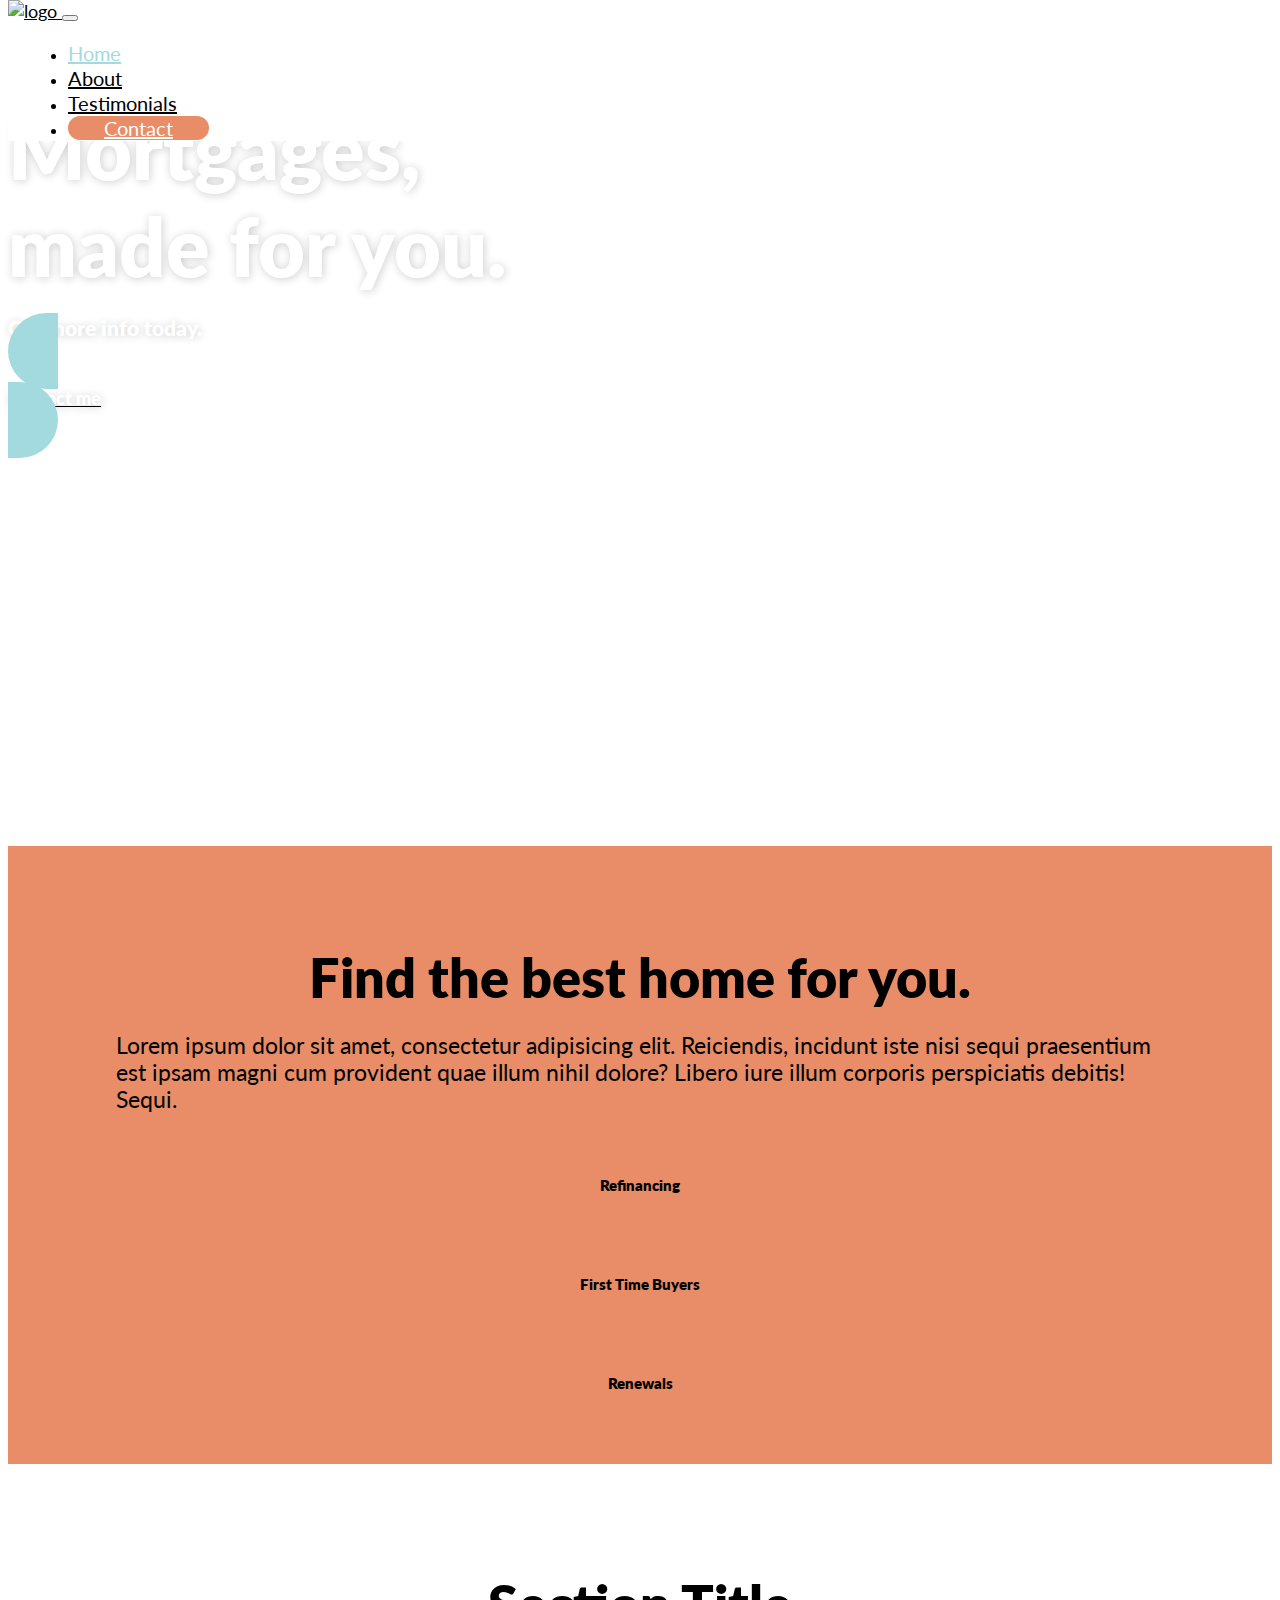
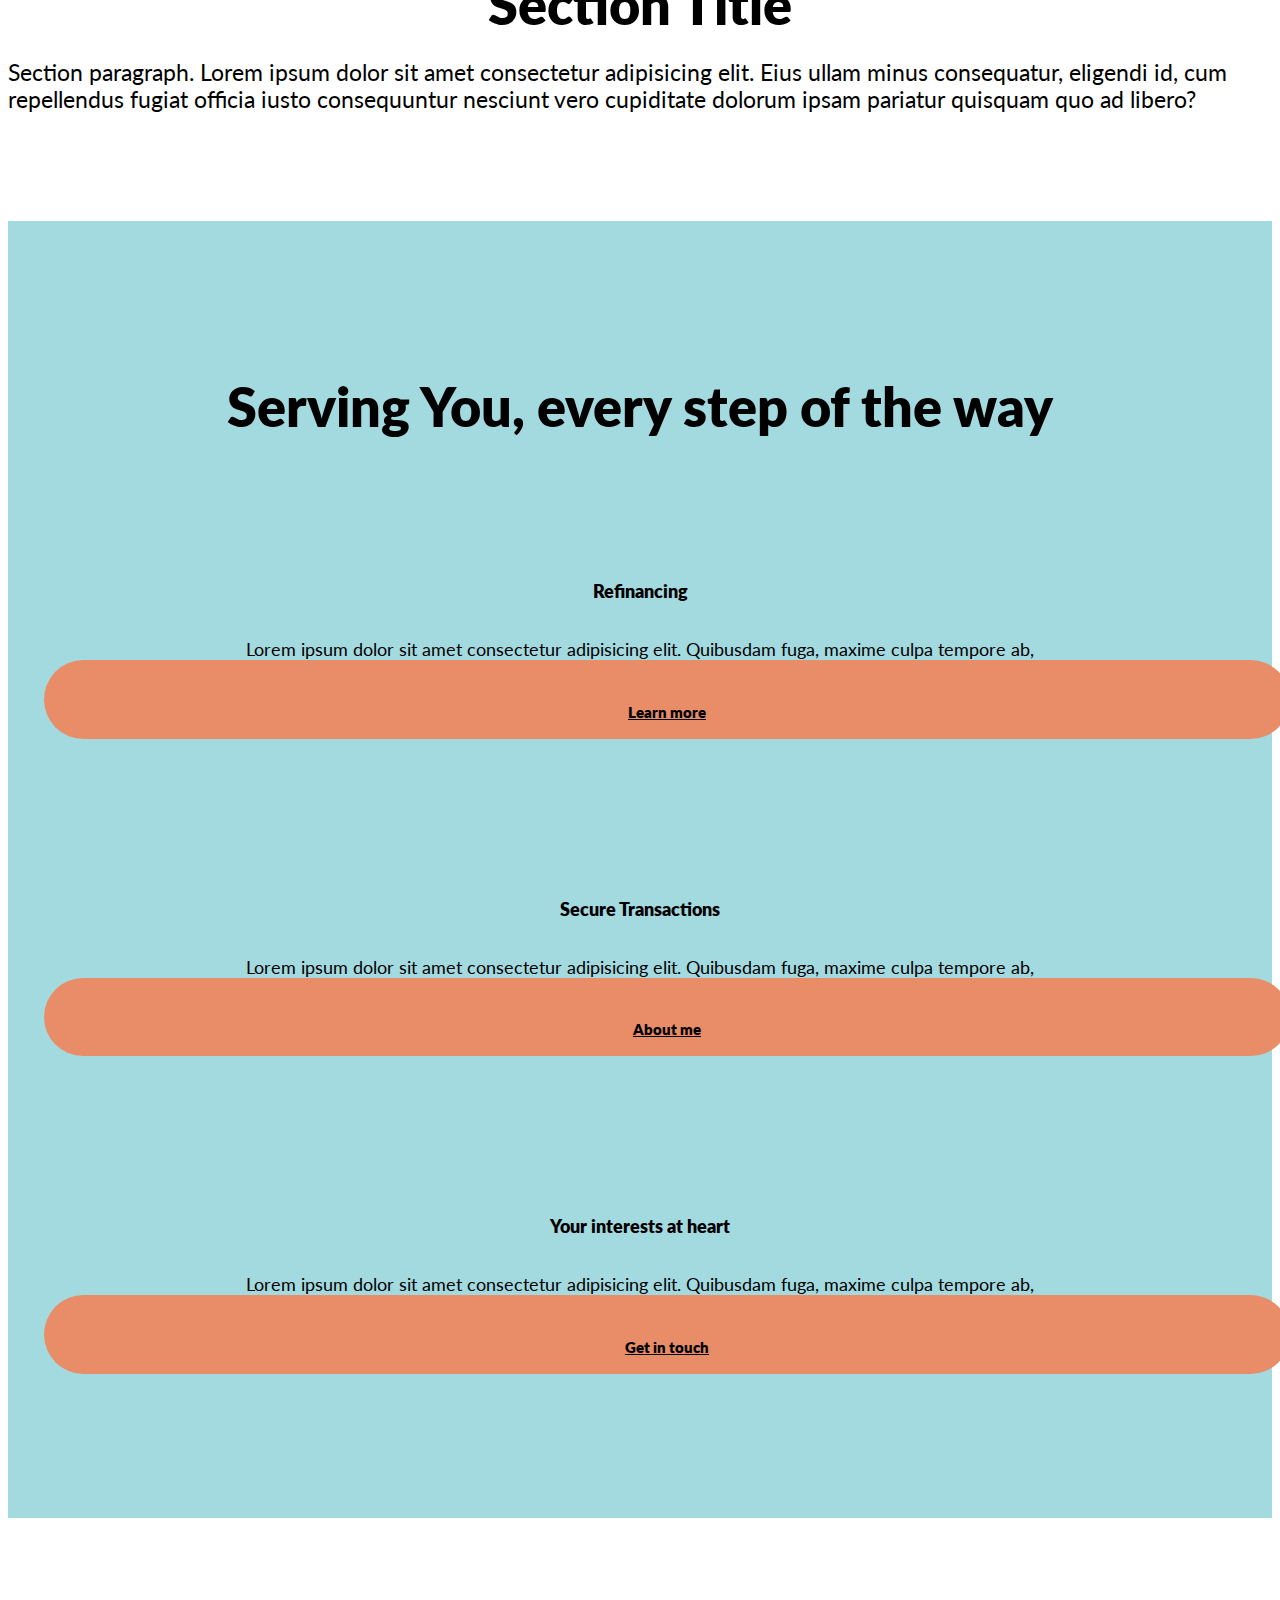
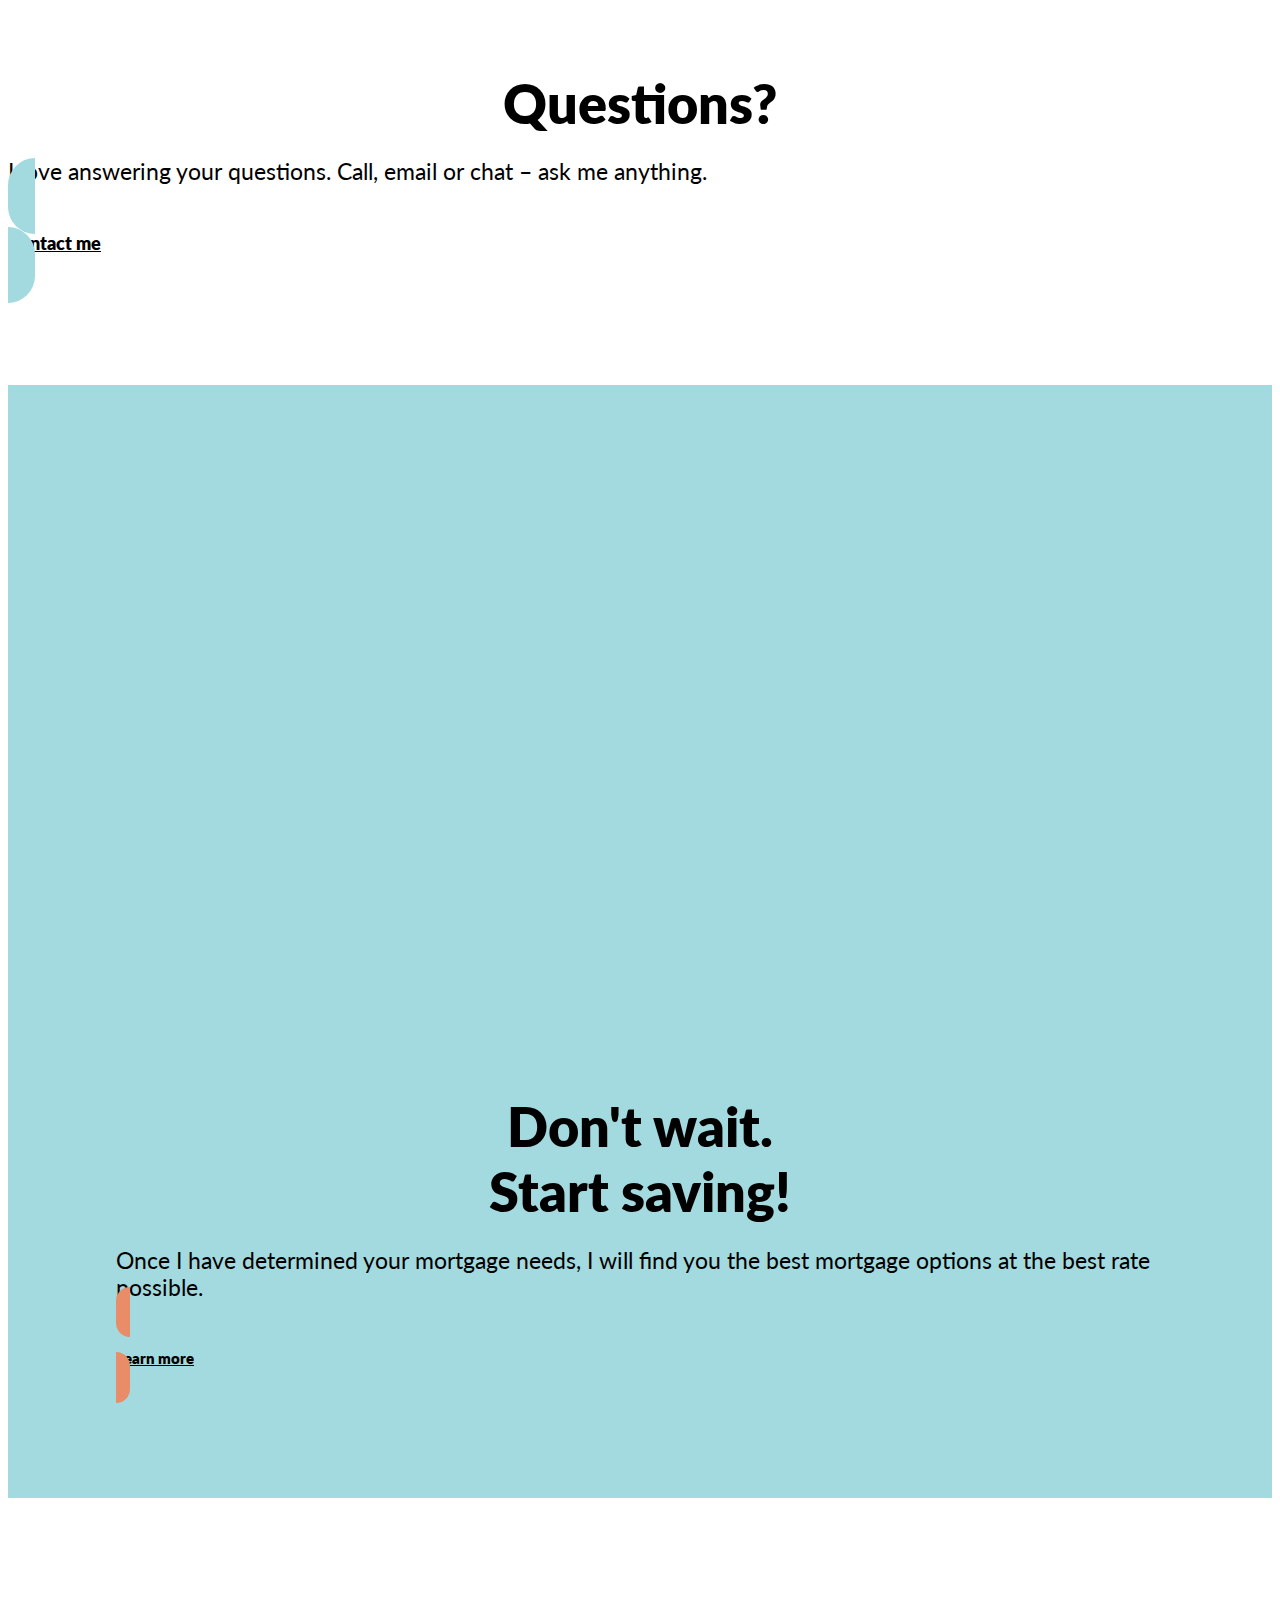
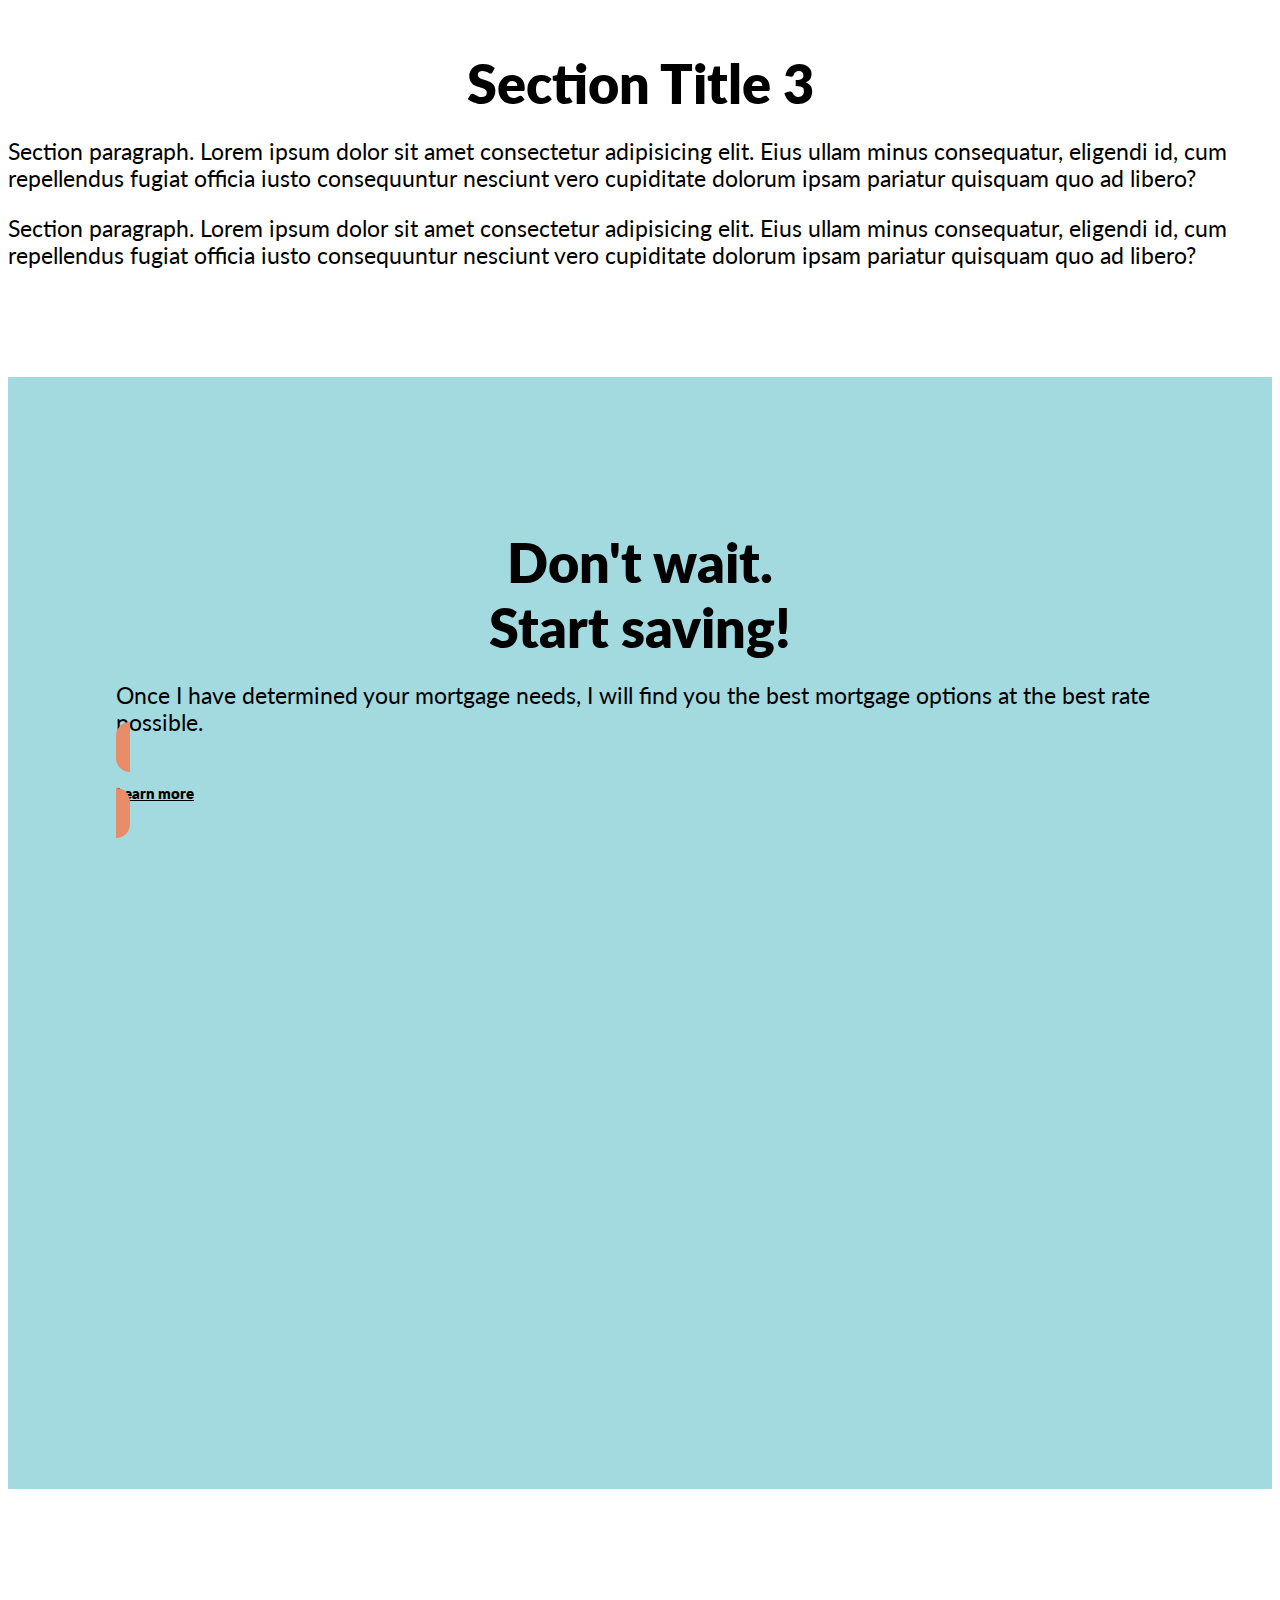
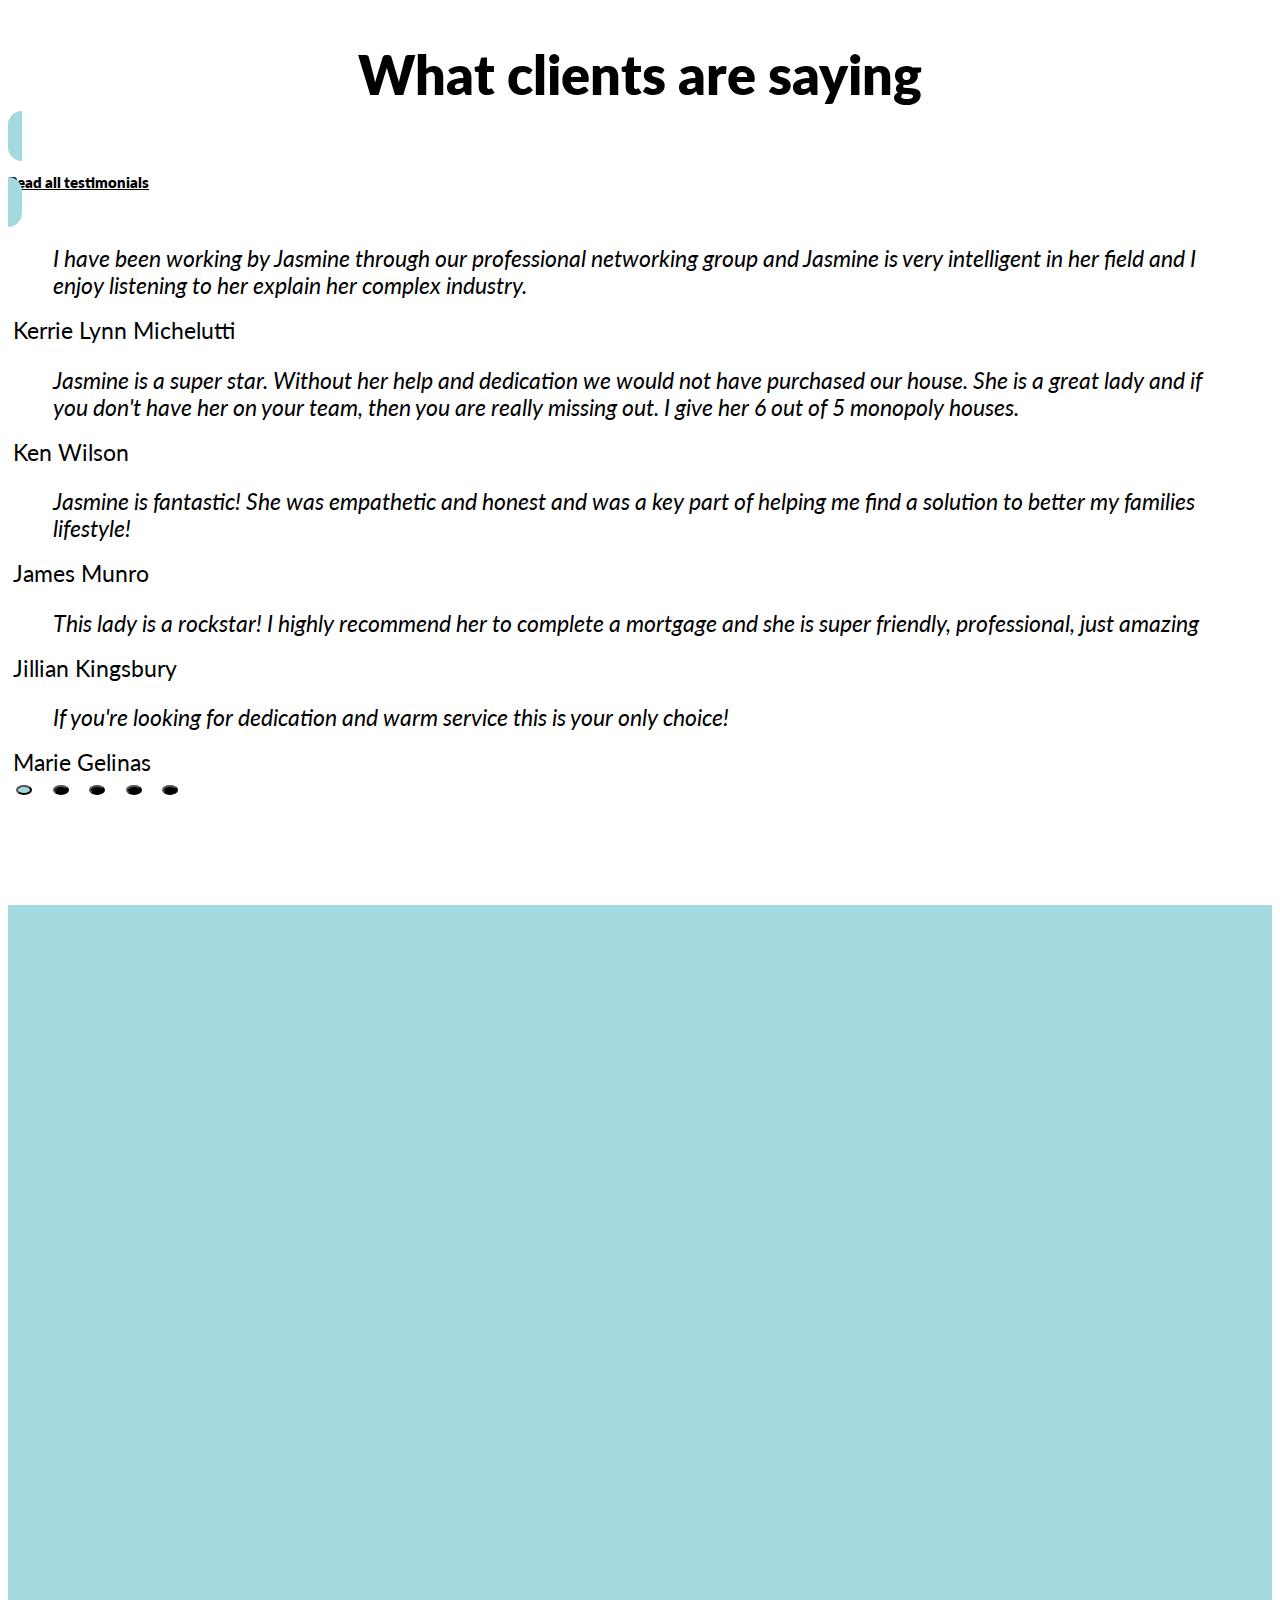
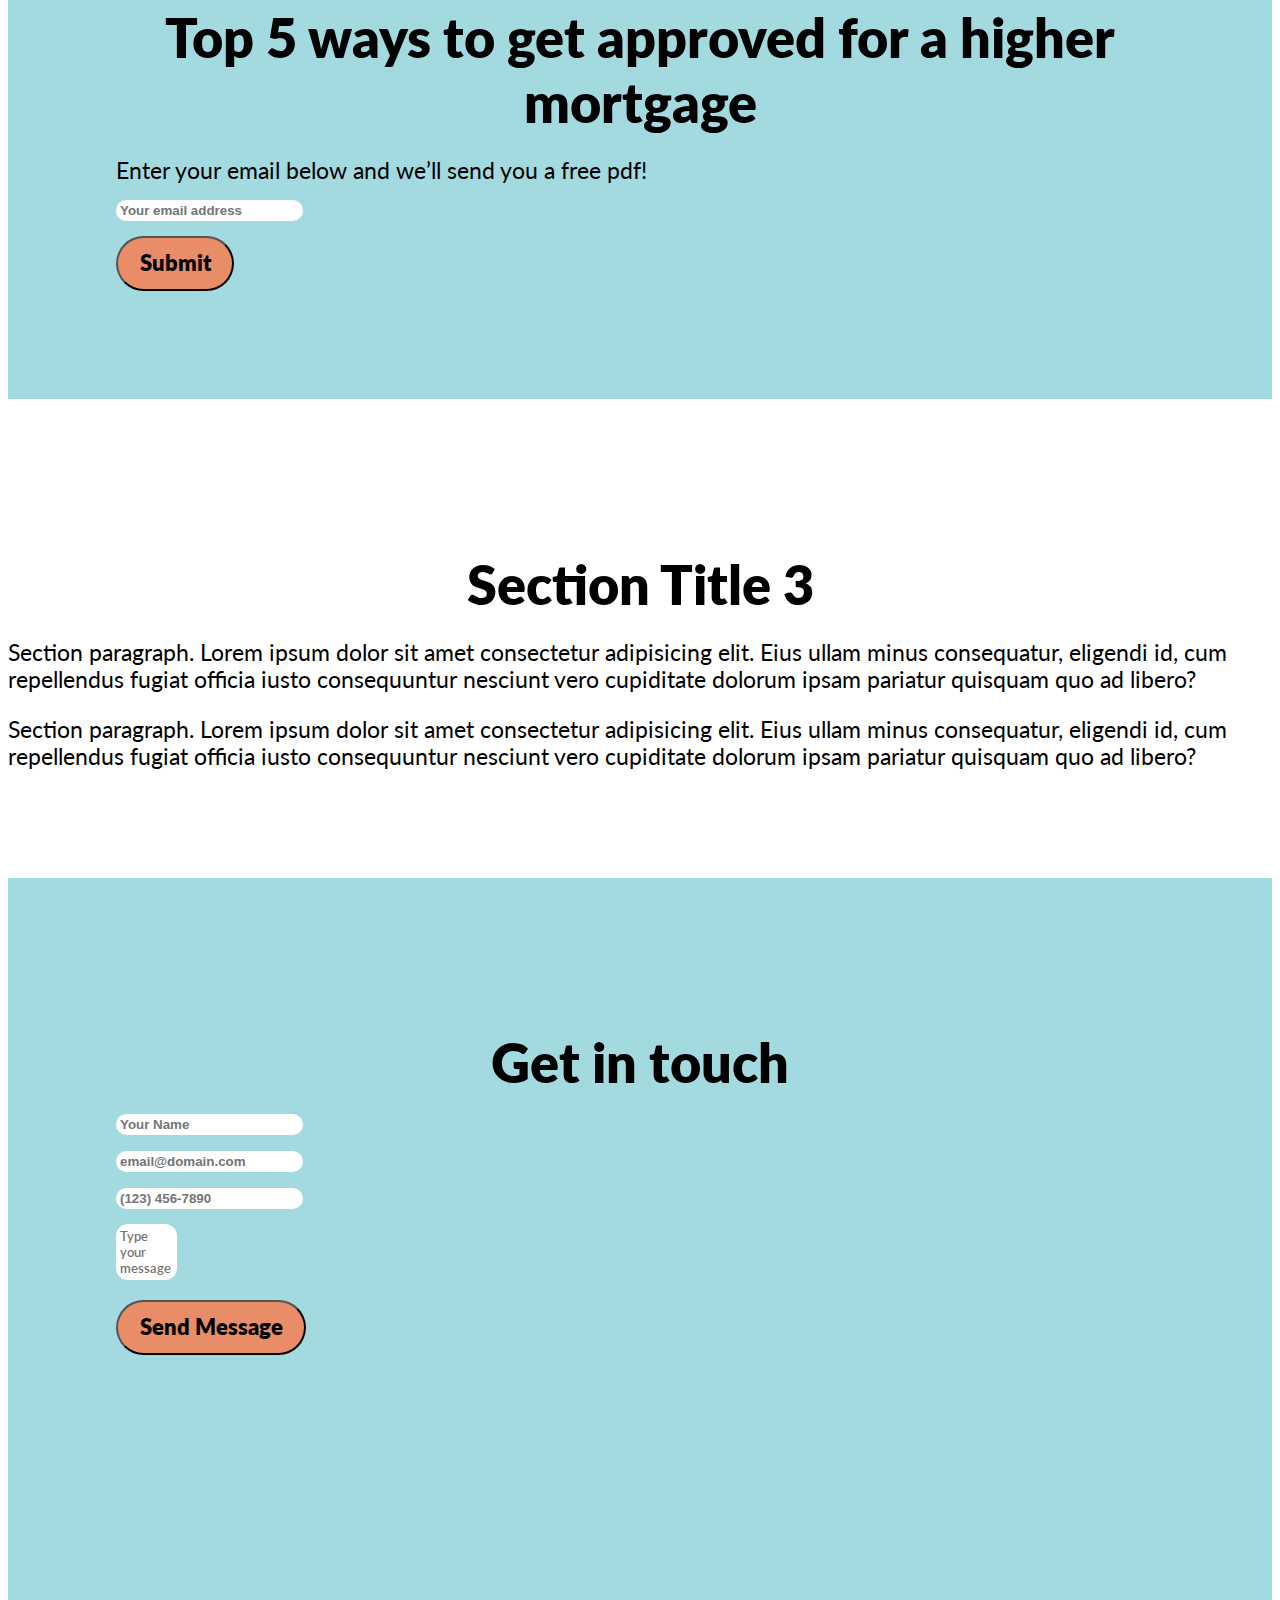
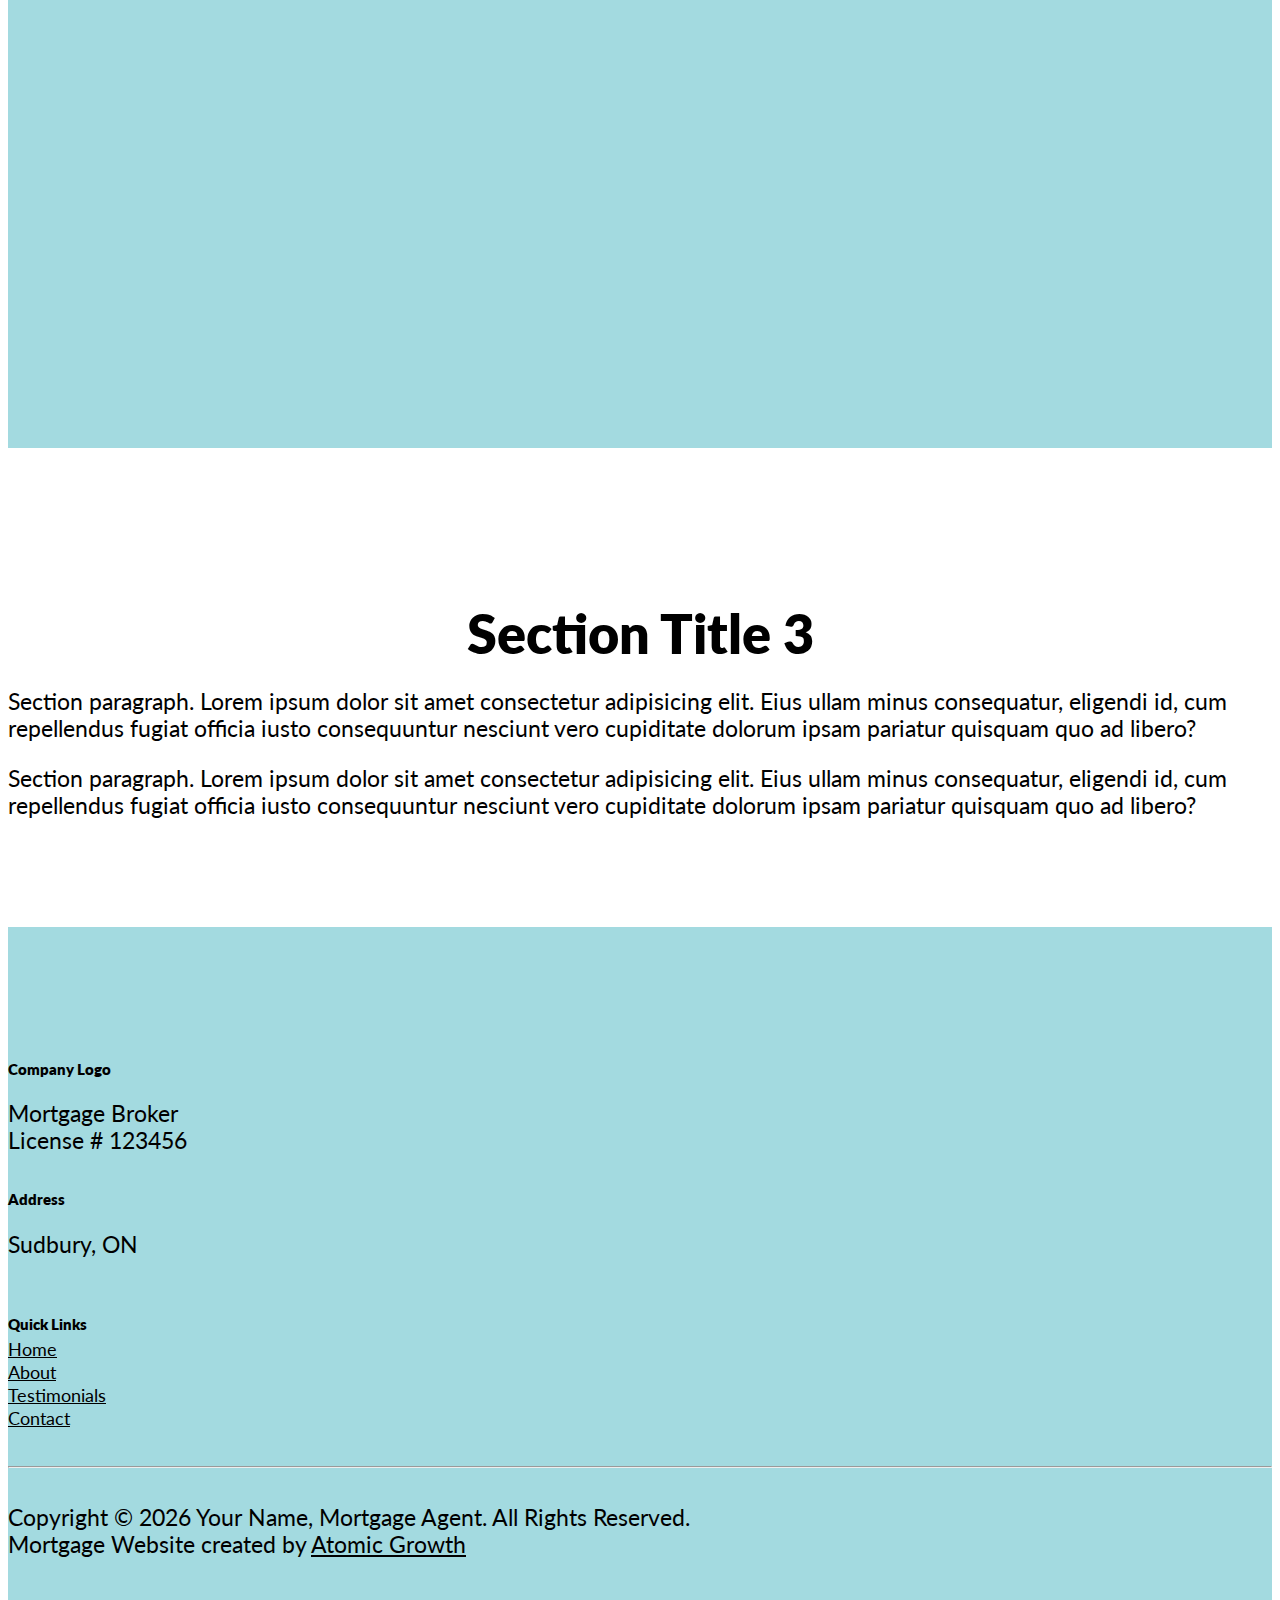
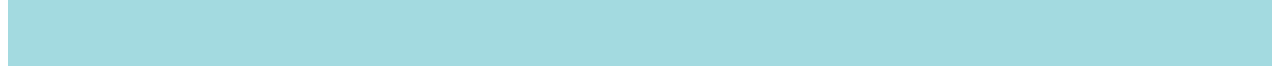
==== commit a31284aa: "carousel fix" ====
--- a/index.html
+++ b/index.html
@@ -47,12 +47,14 @@
                 --bg_2_font_color: black;
                 --default_font: "Lato", sans-serif;
                 --header_font_weight: 800;
+                --md_font_weight: 600;
 
                 --root_font_size: 18px;
 
                 --hero_height: calc(100vh - 40px);
                 --base_box_padding: 6rem;
 
+                --default_transition_duration_long: 0.6s;
                 --default_transition_duration: 0.3s;
                 --default_transition_duration_short: 0.1s;
             }
@@ -60,10 +62,10 @@
     </head>
     <body>
         <!-- Navbar -->
-        <nav class="navbar navbar-expand-lg">
+        <nav id="navbar" class="navbar navbar-expand-lg">
             <div class="container">
                 <a class="navbar-brand" href="# ">
-                    <img src="img/jasmineLogo.svg" alt="logo" class="logo" />
+                    <img id="logo" src="img/jasmineLogo.svg" alt="logo" class="logo" />
                 </a>
                 <button
                     class="navbar-toggler"
@@ -80,13 +82,13 @@
                 <div class="collapse justify-content-end navbar-collapse" id="navbarSupportedContent">
                     <ul class="navbar-nav ml-auto">
                         <li class="nav-item">
-                            <a class="nav-link active" aria-current="page" href="#">Home</a>
+                            <a class="nav-link active" aria-current="page" href="index.html">Home</a>
                         </li>
                         <li class="nav-item">
-                            <a class="nav-link" aria-current="page" href="#about">About</a>
+                            <a class="nav-link" aria-current="page" href="about.html">About</a>
                         </li>
                         <li class="nav-item">
-                            <a class="nav-link" href="#testimonials">Testimonials</a>
+                            <a class="nav-link" href="testimonials.html">Testimonials</a>
                         </li>
                         <li class="nav-item nav-button btn-color-2">
                             <a class="nav-link" href="#contact">Contact</a>
@@ -187,32 +189,12 @@
             <div class="container-lg container-fluid">
                 <div class="row">
                     <div class="col section-title">
-                        <h2>Section Title 2</h2>
-                    </div>
-                </div>
-                <div class="row">
-                    <div class="col">
-                        <p>
-                            Section paragraph. Lorem ipsum dolor sit amet consectetur adipisicing elit. Eius ullam minus consequatur, eligendi id, cum repellendus fugiat officia iusto consequuntur
-                            nesciunt vero cupiditate dolorum ipsam pariatur quisquam quo ad libero?
-                        </p>
-                    </div>
-                    <div class="col">
-                        <p>
-                            Section paragraph. Lorem ipsum dolor sit amet consectetur adipisicing elit. Eius ullam minus consequatur, eligendi id, cum repellendus fugiat officia iusto consequuntur
-                            nesciunt vero cupiditate dolorum ipsam pariatur quisquam quo ad libero?
-                        </p>
-                    </div>
-                    <div class="col">
-                        <p>
-                            Section paragraph. Lorem ipsum dolor sit amet consectetur adipisicing elit. Eius ullam minus consequatur, eligendi id, cum repellendus fugiat officia iusto consequuntur
-                            nesciunt vero cupiditate dolorum ipsam pariatur quisquam quo ad libero?
-                        </p>
+                        <h2>Serving You, every step of the way</h2>
                     </div>
                 </div>
                 <div class="row mt-5">
                     <div class="col-12 col-sm">
-                        <div class="card">
+                        <div class="card equal-height">
                             <div class="card-icon">
                                 <h2><i class="far fa-calculator"></i></h2>
                             </div>
@@ -224,7 +206,7 @@
                         </div>
                     </div>
                     <div class="col-12 col-sm">
-                        <div class="card">
+                        <div class="card equal-height">
                             <div class="card-icon">
                                 <h2><i class="far fa-lock"></i></h2>
                             </div>
@@ -236,7 +218,7 @@
                         </div>
                     </div>
                     <div class="col-12 col-sm">
-                        <div class="card">
+                        <div class="card equal-height">
                             <div class="card-icon">
                                 <h2><i class="far fa-hands-helping"></i></h2>
                             </div>
@@ -265,7 +247,7 @@
             </div>
         </section>
 
-        <section class="bg-color-1">
+        <section id="img-text-split-right" class="bg-color-1">
             <div class="container-fluid">
                 <div class="row d-flex align-items-center">
                     <div class="col-md-6 section-title h-padding-large-md v-padding-large col-bg-image" style="background-image: url(img/christian-koch-D_4R9CcYZOk-unsplash.jpg)">
@@ -310,10 +292,33 @@
             </div>
         </section>
 
+        <section id="img-text-split-left" class="bg-color-1">
+            <div class="container-fluid">
+                <div class="row d-flex align-items-center">
+                    <div class="col-md-6 section-title half-text-block-container h-padding-large-md v-padding-large height-fit-content">
+                        <h2 class="text-start">
+                            Don't wait. <br />
+                            Start saving!
+                        </h2>
+                        <p>Once I have determined your mortgage needs, I will find you the best mortgage options at the best rate possible.</p>
+                        <a class="btn btn-color-2 btn-sm mt-3" href="#"><h5>Learn more</h5></a>
+                    </div>
+                    <div class="col-md-6 section-title h-padding-large-md v-padding-large col-bg-image" style="background-image: url(img/christian-koch-D_4R9CcYZOk-unsplash.jpg)">
+                        <h2 class="text-start hidden">
+                            Don't wait. <br />
+                            Start saving!
+                        </h2>
+                        <p class="hidden">Once I have determined your mortgage needs, I will find you the best mortgage options at the best rate possible.</p>
+                        <a class="btn btn-sm mt-3 hidden" href="#"><h5>Learn more</h5></a>
+                    </div>
+                </div>
+            </div>
+        </section>
+
         <section id="testimonials" class="v-padding-large">
             <div class="container">
                 <div class="row">
-                    <div class="col-md-6 section-title v-padding-large">
+                    <div class="col-md-6 section-title pb-5">
                         <h2 class="text-start">What clients are saying</h2>
                         <a class="btn btn-sm mt-3" href="#"><h5>Read all testimonials</h5></a>
                     </div>
@@ -328,8 +333,7 @@
                                                 explain her complex industry.
                                             </p>
                                         </blockquote>
-
-                                        <p class="cite">Kerrie Lynn Michelutti</p>
+                                        <div class="blockquote-footer"><cite>Kerrie Lynn Michelutti</cite></div>
                                     </div>
                                 </div>
                                 <div class="carousel-item">
@@ -340,8 +344,7 @@
                                                 team, then you are really missing out. I give her 6 out of 5 monopoly houses.
                                             </p>
                                         </blockquote>
-
-                                        <p class="cite">Ken Wilson</p>
+                                        <div class="blockquote-footer"><cite>Ken Wilson</cite></div>
                                     </div>
                                 </div>
                                 <div class="carousel-item">
@@ -349,8 +352,7 @@
                                         <blockquote>
                                             <p>Jasmine is fantastic! She was empathetic and honest and was a key part of helping me find a solution to better my families lifestyle!</p>
                                         </blockquote>
-
-                                        <p class="cite">James Munro</p>
+                                        <div class="blockquote-footer"><cite>James Munro</cite></div>
                                     </div>
                                 </div>
                                 <div class="carousel-item">
@@ -358,8 +360,7 @@
                                         <blockquote>
                                             <p>This lady is a rockstar! I highly recommend her to complete a mortgage and she is super friendly, professional, just amazing</p>
                                         </blockquote>
-                                        <div></div>
-                                        <p class="cite">Jillian Kingsbury</p>
+                                        <div class="blockquote-footer"><cite>Jillian Kingsbury</cite></div>
                                     </div>
                                 </div>
                                 <div class="carousel-item">
@@ -367,8 +368,7 @@
                                         <blockquote>
                                             <p>If you're looking for dedication and warm service this is your only choice!</p>
                                         </blockquote>
-                                        <div></div>
-                                        <p class="cite">Marie Gelinas</p>
+                                        <div class="blockquote-footer"><cite title="Source Title">Marie Gelinas</cite></div>
                                     </div>
                                 </div>
                             </div>
@@ -380,6 +380,168 @@
                                 <button type="button" data-bs-target="#carouselExampleIndicators" data-bs-slide-to="4" aria-label="Slide 5"></button>
                             </div>
                         </div>
+                    </div>
+                </div>
+            </div>
+        </section>
+
+        <section id="img-form-split-right" class="bg-color-1">
+            <div class="container-fluid">
+                <div class="row d-flex align-items-center">
+                    <div class="col-md-6 section-title h-padding-large-md v-padding-large col-bg-image" style="background-image: url(img/christian-koch-D_4R9CcYZOk-unsplash.jpg)">
+                        <h2 class="text-start hidden">Top 5 ways to get approved for a higher mortgage</h2>
+                        <p class="hidden">Enter your email below and we’ll send you a free pdf!</p>
+                        <div class="row form-group hidden">
+                            <div class="col-12">
+                                <input type="email" id="email" class="form-control no-outline" placeholder="Your email address" required="" />
+                            </div>
+                        </div>
+                        <div class="hidden">
+                            <input type="submit" value="Submit" class="btn btn-color-2 btn-sm mt-3" />
+                        </div>
+                    </div>
+                    <div class="col-md-6 section-title half-text-block-container h-padding-large-md v-padding-large height-fit-content">
+                        <h2 class="text-start">Top 5 ways to get approved for a higher mortgage</h2>
+                        <p>Enter your email below and we’ll send you a free pdf!</p>
+                        <div class="row form-group">
+                            <div class="col-12">
+                                <input type="email" id="email" class="form-control no-outline" placeholder="Your email address" required="" />
+                            </div>
+                        </div>
+                        <div class="">
+                            <input type="submit" value="Submit" class="btn btn-color-2 btn-sm btn-wide" />
+                        </div>
+                    </div>
+                </div>
+            </div>
+        </section>
+
+        <section class="v-padding-large">
+            <div class="container">
+                <div class="row">
+                    <div class="col section-title">
+                        <h2>Section Title 3</h2>
+                    </div>
+                </div>
+                <div class="row">
+                    <div class="col">
+                        <p>
+                            Section paragraph. Lorem ipsum dolor sit amet consectetur adipisicing elit. Eius ullam minus consequatur, eligendi id, cum repellendus fugiat officia iusto consequuntur
+                            nesciunt vero cupiditate dolorum ipsam pariatur quisquam quo ad libero?
+                        </p>
+                        <p>
+                            Section paragraph. Lorem ipsum dolor sit amet consectetur adipisicing elit. Eius ullam minus consequatur, eligendi id, cum repellendus fugiat officia iusto consequuntur
+                            nesciunt vero cupiditate dolorum ipsam pariatur quisquam quo ad libero?
+                        </p>
+                    </div>
+                </div>
+            </div>
+        </section>
+
+        <section id="img-form-split-left" class="bg-color-1">
+            <div class="container-fluid">
+                <div class="row d-flex align-items-center">
+                    <div class="col-md-6 section-title half-text-block-container h-padding-large-md v-padding-large height-fit-content">
+                        <h2 class="text-start">Get in touch</h2>
+                        <div class="form-connect">
+                            <div class="row form-group">
+                                <div class="col-12">
+                                    <!-- <label for="full-name">Your Name</label> -->
+                                    <input type="text" id="full-name" class="form-control no-outline" placeholder="Your Name" />
+                                </div>
+                            </div>
+
+                            <div class="row form-group">
+                                <div class="col-12">
+                                    <!-- <label for="email">Email Address</label> -->
+                                    <input type="email" id="email" class="form-control no-outline" placeholder="email@domain.com" required="" />
+                                </div>
+                            </div>
+
+                            <div class="row form-group">
+                                <div class="col-12">
+                                    <!-- <label for="subject">Subject</label> -->
+                                    <input type="text" name="subject" id="subject" class="form-control no-outline" placeholder="(123) 456-7890" />
+                                </div>
+                            </div>
+
+                            <div class="row form-group">
+                                <div class="col-md-12">
+                                    <!-- <label for="message">Your Message</label> -->
+                                    <textarea type="message" id="message" cols="5" rows="3" class="form-control no-outline resize-none" placeholder="Type your message here."></textarea>
+                                </div>
+                            </div>
+
+                            <div class="row form-group">
+                                <div class="col-md-12">
+                                    <div class="">
+                                        <input type="submit" value="Send Message" class="btn btn-color-2 btn-sm btn-wide" />
+                                    </div>
+                                </div>
+                            </div>
+                        </div>
+                    </div>
+                    <div class="col-md-6 section-title h-padding-large-md v-padding-large col-bg-image" style="background-image: url(img/christian-koch-D_4R9CcYZOk-unsplash.jpg)">
+                        <h2 class="text-start hidden">Get in touch</h2>
+                        <div class="form-connect hidden">
+                            <div class="row form-group">
+                                <div class="col-12">
+                                    <!-- <label for="full-name">Your Name</label> -->
+                                    <input type="text" id="full-name" class="form-control" placeholder="Your Name" />
+                                </div>
+                            </div>
+
+                            <div class="row form-group">
+                                <div class="col-12">
+                                    <!-- <label for="email">Email Address</label> -->
+                                    <input type="email" id="email" class="form-control" placeholder="email@domain.com" required="" />
+                                </div>
+                            </div>
+
+                            <div class="row form-group">
+                                <div class="col-12">
+                                    <!-- <label for="subject">Subject</label> -->
+                                    <input type="text" name="subject" id="subject" class="form-control" placeholder="(123) 456-7890" />
+                                </div>
+                            </div>
+
+                            <div class="row form-group">
+                                <div class="col-md-12">
+                                    <!-- <label for="message">Your Message</label> -->
+                                    <textarea type="message" id="message" cols="5" rows="3" class="form-control resize-none" placeholder="Type your message here."></textarea>
+                                </div>
+                            </div>
+
+                            <div class="row form-group">
+                                <div class="col-md-12">
+                                    <div class="">
+                                        <input type="submit" value="Send Message" class="btn btn-color-2 btn-sm btn-wide" />
+                                    </div>
+                                </div>
+                            </div>
+                        </div>
+                    </div>
+                </div>
+            </div>
+        </section>
+
+        <section class="v-padding-large">
+            <div class="container">
+                <div class="row">
+                    <div class="col section-title">
+                        <h2>Section Title 3</h2>
+                    </div>
+                </div>
+                <div class="row">
+                    <div class="col">
+                        <p>
+                            Section paragraph. Lorem ipsum dolor sit amet consectetur adipisicing elit. Eius ullam minus consequatur, eligendi id, cum repellendus fugiat officia iusto consequuntur
+                            nesciunt vero cupiditate dolorum ipsam pariatur quisquam quo ad libero?
+                        </p>
+                        <p>
+                            Section paragraph. Lorem ipsum dolor sit amet consectetur adipisicing elit. Eius ullam minus consequatur, eligendi id, cum repellendus fugiat officia iusto consequuntur
+                            nesciunt vero cupiditate dolorum ipsam pariatur quisquam quo ad libero?
+                        </p>
                     </div>
                 </div>
             </div>
--- a/css/styles.css
+++ b/css/styles.css
@@ -26,9 +26,9 @@
 h5,
 h6,
 p,
+cite,
 a,
-input.form-control,
-input.btn-form,
+input.btn,
 textarea.form-control {
     font-family: var(--default_font);
     color: var(--default_font_color);
@@ -52,18 +52,22 @@
 h4,
 h5,
 h6,
-input.form-control,
-input.btn-form,
-textarea.form-control {
+input.btn {
     font-weight: var(--header_font_weight);
+}
+
+.form-control {
+    font-weight: var(--md_font_weight);
 }
 
 body,
 section,
 div,
 ul,
+nav,
 li,
-a {
+a,
+a:hover {
     transition-duration: var(--default_transition_duration);
 }
 
@@ -84,7 +88,13 @@
     font-size: 1.4rem;
 } */
 
-p {
+input.btn {
+    font-size: 1.2rem;
+    line-height: 1;
+}
+
+p,
+cite {
     font-size: max(1.25rem, 14px);
 }
 
@@ -207,6 +217,11 @@
     margin-bottom: 1rem;
 }
 
+.testimonials .section-title h2 {
+    text-align: center;
+    margin-bottom: 3.5rem;
+}
+
 /*  End of Section  */
 
 /* -------- Navbar -------- */
@@ -216,12 +231,17 @@
     width: 100%;
     top: 0;
     padding: 0;
+    transition-property: height;
     background-color: var(--nav_bgcolor);
     height: var(--nav_height);
     max-height: var(--nav_height);
     z-index: 100;
 }
 
+.navbar.shrink {
+    height: calc(var(--nav_height) - 2rem);
+}
+
 .navbar .container {
     background-color: var(--nav_bgcolor);
 }
@@ -234,11 +254,19 @@
 
 a.nav-link {
     color: var(--nav_text_color);
-    /* text-transform: uppercase; */
     font-size: var(--nav_text_size);
-}
-
-a.nav-link:hover {
+    transition-property: font-size, background-color;
+    transition-duration: var(--default_transition_duration);
+}
+
+#navbar.shrink a.nav-link {
+    transition-duration: var(--default_transition_duration);
+    font-size: calc(var(--nav_text_size) - 0.1rem);
+}
+
+.nav-link:focus,
+.nav-link.active,
+.nav-link:hover {
     color: var(--nav_text_color_hover);
 }
 
@@ -285,7 +313,7 @@
     background-repeat: no-repeat;
 }
 
-.hero > div {
+#hero .hero > div {
     height: calc(100vh - var(--nav_height));
 }
 
@@ -322,55 +350,59 @@
     color: var(--color2);
 }
 
+input.btn,
 a.btn {
     background-color: var(--color1);
-    color: white;
     padding: 1.5rem;
     border-radius: 2.5rem;
 }
-a.btn.btn-color-2 {
+.btn.btn-color-2 {
     background-color: var(--color2);
 }
-a.btn:hover,
+.btn:hover,
 .nav-button > a.nav-link:hover {
     background-color: var(--color2);
 }
-a.btn.btn-color-2:hover,
+.btn.btn-color-2:hover,
 .nav-button.btn-color-2 > a.nav-link:hover {
     background-color: var(--color1);
 }
-a.btn.btn-sm {
+.btn.btn-sm {
     padding: 0.8rem;
     border-radius: 2rem;
 }
-a.btn.btn-lg {
+.btn.btn-lg {
     padding-left: 2.8rem;
     padding-right: 2.8rem;
     border-radius: 2.5rem;
 }
-
-.bg-color-1 a.btn:hover {
+.btn.btn-wide {
+    padding: 0.8rem 1.2rem;
+}
+
+.bg-color-1 .btn:hover {
     background-color: var(--bg_1_font_color);
 }
-.bg-color-1 a.btn:hover > * {
+.bg-color-1 .btn:hover > *,
+.bg-color-1 input.btn:hover {
     color: var(--color1);
 }
 
-.bg-color-2 a.btn:hover {
+.bg-color-2 .btn:hover {
     background-color: var(--bg_2_font_color);
 }
-.bg-color-2 a.btn:hover > * {
+.bg-color-2 .btn:hover > *,
+.bg-color-2 input.btn:hover {
     color: var(--color2);
 }
 
-a.btn:focus {
+.btn:focus {
     box-shadow: 0 0 0 0.1rem rgba(0, 0, 0, 0.4);
 }
 
 /* Cards */
 
 .card {
-    background-color: white;
     border: none;
     border-radius: 2rem;
     padding: 2rem;
@@ -388,8 +420,18 @@
     padding: 0rem;
 }
 
+.card.equal-height {
+    height: 100%;
+}
+
 .card-body {
     padding: 0;
+}
+
+.card.equal-height .card-body {
+    flex-direction: column;
+    display: flex;
+    justify-content: space-between;
 }
 
 .card-body > *:first-child {
@@ -453,9 +495,14 @@
     position: initial;
 }
 
+.carousel .bubble {
+    transition-property: all;
+    transition-duration: var(--default_transition_duration);
+}
+
 .carousel-inner {
     padding: 0 5px;
-    margin: auto;
+    margin: 0.5rem 0 auto 0;
 }
 
 .carousel.slide {
@@ -485,6 +532,58 @@
     background-color: var(--color1);
 }
 
+/* Form */
+
+.form-control {
+    box-shadow: none;
+    background: var(--bgcolor);
+    border: 2px solid var(--default_font_color);
+    border-radius: 12px;
+}
+.form-control.no-outline {
+    border-color: rgba(0, 0, 0, 0);
+}
+.form-control:active,
+.form-control:focus {
+    outline: none;
+    box-shadow: none;
+    border-color: var(--color2);
+}
+
+.form-group:not(:first-child) {
+    margin-top: 15px;
+}
+.form-group:not(:last-child) {
+    margin-bottom: 15px;
+}
+
+.form-control.resize-none {
+    resize: none;
+}
+
+/* Testimonials  */
+
+.testimonials .card i {
+    background-color: var(--color1);
+    font-size: 2rem;
+    width: 4rem;
+    height: 4rem;
+    line-height: 4rem;
+    margin: -4rem auto 0 auto;
+}
+
+.card-body.blockquote {
+    margin: 0;
+}
+
+.blockquote-footer {
+    margin-top: 0;
+}
+
+.blockquote-footer cite {
+    font-style: normal;
+}
+
 /* Footer */
 
 ul.social-icons {
